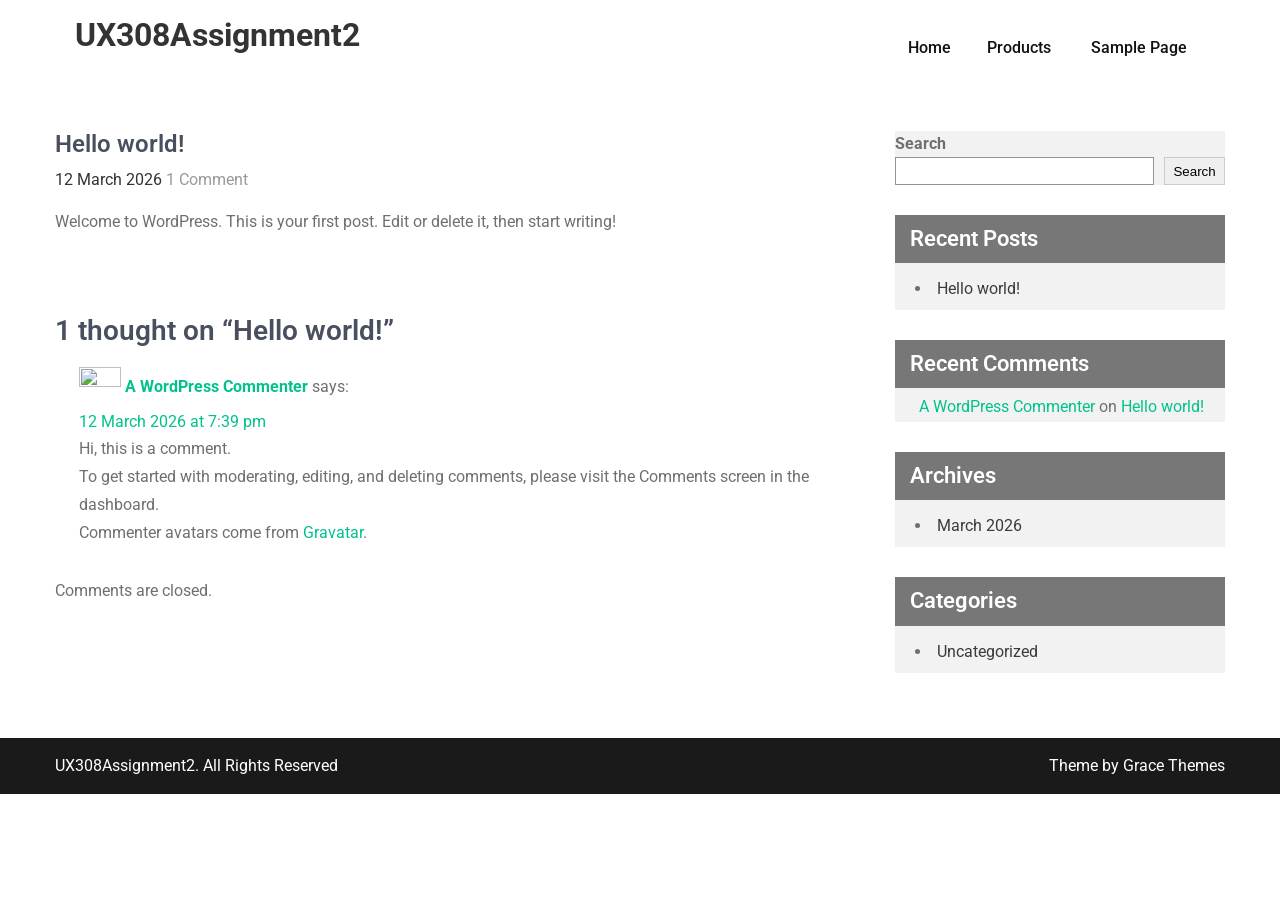
==== hello-world/index.html @ 55d6b855 "deploy: 9c6c0c6b282b8d2f3d167f664c21b24e588decfd" ====
<!DOCTYPE html>
<html lang="en-CA">
<head>
<meta charset="UTF-8">
<meta name="viewport" content="width=device-width, initial-scale=1">
<link rel="profile" href="https://gmpg.org/xfn/11">
	<link rel="pingback" href="/xmlrpc.php">
<title>Hello world! &#8211; UX308Assignment2</title>
<meta name='robots' content='max-image-preview:large' />
<link rel='dns-prefetch' href='//localhost' />
<link rel='dns-prefetch' href='//fonts.googleapis.com' />
<link rel="alternate" type="application/rss+xml" title="UX308Assignment2 &raquo; Feed" href="/feed/" />
<link rel="alternate" type="application/rss+xml" title="UX308Assignment2 &raquo; Comments Feed" href="/comments/feed/" />
<link rel="alternate" type="application/rss+xml" title="UX308Assignment2 &raquo; Hello world! Comments Feed" href="/hello-world/feed/" />
<link rel="alternate" title="oEmbed (JSON)" type="application/json+oembed" href="/wp-json/oembed/1.0/embed?url=http%3A%2F%2Flocalhost%3A8000%2Fhello-world%2F" />
<link rel="alternate" title="oEmbed (XML)" type="text/xml+oembed" href="/wp-json/oembed/1.0/embed?url=http%3A%2F%2Flocalhost%3A8000%2Fhello-world%2F&#038;format=xml" />
<style id='wp-img-auto-sizes-contain-inline-css' type='text/css'>
img:is([sizes=auto i],[sizes^="auto," i]){contain-intrinsic-size:3000px 1500px}
/*# sourceURL=wp-img-auto-sizes-contain-inline-css */
</style>
<style id='wp-emoji-styles-inline-css' type='text/css'>

	img.wp-smiley, img.emoji {
		display: inline !important;
		border: none !important;
		box-shadow: none !important;
		height: 1em !important;
		width: 1em !important;
		margin: 0 0.07em !important;
		vertical-align: -0.1em !important;
		background: none !important;
		padding: 0 !important;
	}
/*# sourceURL=wp-emoji-styles-inline-css */
</style>
<style id='wp-block-library-inline-css' type='text/css'>
:root{--wp-block-synced-color:#7a00df;--wp-block-synced-color--rgb:122,0,223;--wp-bound-block-color:var(--wp-block-synced-color);--wp-editor-canvas-background:#ddd;--wp-admin-theme-color:#007cba;--wp-admin-theme-color--rgb:0,124,186;--wp-admin-theme-color-darker-10:#006ba1;--wp-admin-theme-color-darker-10--rgb:0,107,160.5;--wp-admin-theme-color-darker-20:#005a87;--wp-admin-theme-color-darker-20--rgb:0,90,135;--wp-admin-border-width-focus:2px}@media (min-resolution:192dpi){:root{--wp-admin-border-width-focus:1.5px}}.wp-element-button{cursor:pointer}:root .has-very-light-gray-background-color{background-color:#eee}:root .has-very-dark-gray-background-color{background-color:#313131}:root .has-very-light-gray-color{color:#eee}:root .has-very-dark-gray-color{color:#313131}:root .has-vivid-green-cyan-to-vivid-cyan-blue-gradient-background{background:linear-gradient(135deg,#00d084,#0693e3)}:root .has-purple-crush-gradient-background{background:linear-gradient(135deg,#34e2e4,#4721fb 50%,#ab1dfe)}:root .has-hazy-dawn-gradient-background{background:linear-gradient(135deg,#faaca8,#dad0ec)}:root .has-subdued-olive-gradient-background{background:linear-gradient(135deg,#fafae1,#67a671)}:root .has-atomic-cream-gradient-background{background:linear-gradient(135deg,#fdd79a,#004a59)}:root .has-nightshade-gradient-background{background:linear-gradient(135deg,#330968,#31cdcf)}:root .has-midnight-gradient-background{background:linear-gradient(135deg,#020381,#2874fc)}:root{--wp--preset--font-size--normal:16px;--wp--preset--font-size--huge:42px}.has-regular-font-size{font-size:1em}.has-larger-font-size{font-size:2.625em}.has-normal-font-size{font-size:var(--wp--preset--font-size--normal)}.has-huge-font-size{font-size:var(--wp--preset--font-size--huge)}.has-text-align-center{text-align:center}.has-text-align-left{text-align:left}.has-text-align-right{text-align:right}.has-fit-text{white-space:nowrap!important}#end-resizable-editor-section{display:none}.aligncenter{clear:both}.items-justified-left{justify-content:flex-start}.items-justified-center{justify-content:center}.items-justified-right{justify-content:flex-end}.items-justified-space-between{justify-content:space-between}.screen-reader-text{border:0;clip-path:inset(50%);height:1px;margin:-1px;overflow:hidden;padding:0;position:absolute;width:1px;word-wrap:normal!important}.screen-reader-text:focus{background-color:#ddd;clip-path:none;color:#444;display:block;font-size:1em;height:auto;left:5px;line-height:normal;padding:15px 23px 14px;text-decoration:none;top:5px;width:auto;z-index:100000}html :where(.has-border-color){border-style:solid}html :where([style*=border-top-color]){border-top-style:solid}html :where([style*=border-right-color]){border-right-style:solid}html :where([style*=border-bottom-color]){border-bottom-style:solid}html :where([style*=border-left-color]){border-left-style:solid}html :where([style*=border-width]){border-style:solid}html :where([style*=border-top-width]){border-top-style:solid}html :where([style*=border-right-width]){border-right-style:solid}html :where([style*=border-bottom-width]){border-bottom-style:solid}html :where([style*=border-left-width]){border-left-style:solid}html :where(img[class*=wp-image-]){height:auto;max-width:100%}:where(figure){margin:0 0 1em}html :where(.is-position-sticky){--wp-admin--admin-bar--position-offset:var(--wp-admin--admin-bar--height,0px)}@media screen and (max-width:600px){html :where(.is-position-sticky){--wp-admin--admin-bar--position-offset:0px}}

/*# sourceURL=wp-block-library-inline-css */
</style>
<style id='wp-block-archives-inline-css' type='text/css'>
.wp-block-archives{box-sizing:border-box}.wp-block-archives-dropdown label{display:block}
/*# sourceURL=/wp-includes/blocks/archives/style.min.css */
</style>
<style id='wp-block-categories-inline-css' type='text/css'>
.wp-block-categories{box-sizing:border-box}.wp-block-categories.alignleft{margin-right:2em}.wp-block-categories.alignright{margin-left:2em}.wp-block-categories.wp-block-categories-dropdown.aligncenter{text-align:center}.wp-block-categories .wp-block-categories__label{display:block;width:100%}
/*# sourceURL=/wp-includes/blocks/categories/style.min.css */
</style>
<style id='wp-block-heading-inline-css' type='text/css'>
h1:where(.wp-block-heading).has-background,h2:where(.wp-block-heading).has-background,h3:where(.wp-block-heading).has-background,h4:where(.wp-block-heading).has-background,h5:where(.wp-block-heading).has-background,h6:where(.wp-block-heading).has-background{padding:1.25em 2.375em}h1.has-text-align-left[style*=writing-mode]:where([style*=vertical-lr]),h1.has-text-align-right[style*=writing-mode]:where([style*=vertical-rl]),h2.has-text-align-left[style*=writing-mode]:where([style*=vertical-lr]),h2.has-text-align-right[style*=writing-mode]:where([style*=vertical-rl]),h3.has-text-align-left[style*=writing-mode]:where([style*=vertical-lr]),h3.has-text-align-right[style*=writing-mode]:where([style*=vertical-rl]),h4.has-text-align-left[style*=writing-mode]:where([style*=vertical-lr]),h4.has-text-align-right[style*=writing-mode]:where([style*=vertical-rl]),h5.has-text-align-left[style*=writing-mode]:where([style*=vertical-lr]),h5.has-text-align-right[style*=writing-mode]:where([style*=vertical-rl]),h6.has-text-align-left[style*=writing-mode]:where([style*=vertical-lr]),h6.has-text-align-right[style*=writing-mode]:where([style*=vertical-rl]){rotate:180deg}
/*# sourceURL=/wp-includes/blocks/heading/style.min.css */
</style>
<style id='wp-block-latest-comments-inline-css' type='text/css'>
ol.wp-block-latest-comments{box-sizing:border-box;margin-left:0}:where(.wp-block-latest-comments:not([style*=line-height] .wp-block-latest-comments__comment)){line-height:1.1}:where(.wp-block-latest-comments:not([style*=line-height] .wp-block-latest-comments__comment-excerpt p)){line-height:1.8}.has-dates :where(.wp-block-latest-comments:not([style*=line-height])),.has-excerpts :where(.wp-block-latest-comments:not([style*=line-height])){line-height:1.5}.wp-block-latest-comments .wp-block-latest-comments{padding-left:0}.wp-block-latest-comments__comment{list-style:none;margin-bottom:1em}.has-avatars .wp-block-latest-comments__comment{list-style:none;min-height:2.25em}.has-avatars .wp-block-latest-comments__comment .wp-block-latest-comments__comment-excerpt,.has-avatars .wp-block-latest-comments__comment .wp-block-latest-comments__comment-meta{margin-left:3.25em}.wp-block-latest-comments__comment-excerpt p{font-size:.875em;margin:.36em 0 1.4em}.wp-block-latest-comments__comment-date{display:block;font-size:.75em}.wp-block-latest-comments .avatar,.wp-block-latest-comments__comment-avatar{border-radius:1.5em;display:block;float:left;height:2.5em;margin-right:.75em;width:2.5em}.wp-block-latest-comments[class*=-font-size] a,.wp-block-latest-comments[style*=font-size] a{font-size:inherit}
/*# sourceURL=/wp-includes/blocks/latest-comments/style.min.css */
</style>
<style id='wp-block-latest-posts-inline-css' type='text/css'>
.wp-block-latest-posts{box-sizing:border-box}.wp-block-latest-posts.alignleft{margin-right:2em}.wp-block-latest-posts.alignright{margin-left:2em}.wp-block-latest-posts.wp-block-latest-posts__list{list-style:none}.wp-block-latest-posts.wp-block-latest-posts__list li{clear:both;overflow-wrap:break-word}.wp-block-latest-posts.is-grid{display:flex;flex-wrap:wrap}.wp-block-latest-posts.is-grid li{margin:0 1.25em 1.25em 0;width:100%}@media (min-width:600px){.wp-block-latest-posts.columns-2 li{width:calc(50% - .625em)}.wp-block-latest-posts.columns-2 li:nth-child(2n){margin-right:0}.wp-block-latest-posts.columns-3 li{width:calc(33.33333% - .83333em)}.wp-block-latest-posts.columns-3 li:nth-child(3n){margin-right:0}.wp-block-latest-posts.columns-4 li{width:calc(25% - .9375em)}.wp-block-latest-posts.columns-4 li:nth-child(4n){margin-right:0}.wp-block-latest-posts.columns-5 li{width:calc(20% - 1em)}.wp-block-latest-posts.columns-5 li:nth-child(5n){margin-right:0}.wp-block-latest-posts.columns-6 li{width:calc(16.66667% - 1.04167em)}.wp-block-latest-posts.columns-6 li:nth-child(6n){margin-right:0}}:root :where(.wp-block-latest-posts.is-grid){padding:0}:root :where(.wp-block-latest-posts.wp-block-latest-posts__list){padding-left:0}.wp-block-latest-posts__post-author,.wp-block-latest-posts__post-date{display:block;font-size:.8125em}.wp-block-latest-posts__post-excerpt,.wp-block-latest-posts__post-full-content{margin-bottom:1em;margin-top:.5em}.wp-block-latest-posts__featured-image a{display:inline-block}.wp-block-latest-posts__featured-image img{height:auto;max-width:100%;width:auto}.wp-block-latest-posts__featured-image.alignleft{float:left;margin-right:1em}.wp-block-latest-posts__featured-image.alignright{float:right;margin-left:1em}.wp-block-latest-posts__featured-image.aligncenter{margin-bottom:1em;text-align:center}
/*# sourceURL=/wp-includes/blocks/latest-posts/style.min.css */
</style>
<style id='wp-block-search-inline-css' type='text/css'>
.wp-block-search__button{margin-left:10px;word-break:normal}.wp-block-search__button.has-icon{line-height:0}.wp-block-search__button svg{height:1.25em;min-height:24px;min-width:24px;width:1.25em;fill:currentColor;vertical-align:text-bottom}:where(.wp-block-search__button){border:1px solid #ccc;padding:6px 10px}.wp-block-search__inside-wrapper{display:flex;flex:auto;flex-wrap:nowrap;max-width:100%}.wp-block-search__label{width:100%}.wp-block-search.wp-block-search__button-only .wp-block-search__button{box-sizing:border-box;display:flex;flex-shrink:0;justify-content:center;margin-left:0;max-width:100%}.wp-block-search.wp-block-search__button-only .wp-block-search__inside-wrapper{min-width:0!important;transition-property:width}.wp-block-search.wp-block-search__button-only .wp-block-search__input{flex-basis:100%;transition-duration:.3s}.wp-block-search.wp-block-search__button-only.wp-block-search__searchfield-hidden,.wp-block-search.wp-block-search__button-only.wp-block-search__searchfield-hidden .wp-block-search__inside-wrapper{overflow:hidden}.wp-block-search.wp-block-search__button-only.wp-block-search__searchfield-hidden .wp-block-search__input{border-left-width:0!important;border-right-width:0!important;flex-basis:0;flex-grow:0;margin:0;min-width:0!important;padding-left:0!important;padding-right:0!important;width:0!important}:where(.wp-block-search__input){appearance:none;border:1px solid #949494;flex-grow:1;font-family:inherit;font-size:inherit;font-style:inherit;font-weight:inherit;letter-spacing:inherit;line-height:inherit;margin-left:0;margin-right:0;min-width:3rem;padding:8px;text-decoration:unset!important;text-transform:inherit}:where(.wp-block-search__button-inside .wp-block-search__inside-wrapper){background-color:#fff;border:1px solid #949494;box-sizing:border-box;padding:4px}:where(.wp-block-search__button-inside .wp-block-search__inside-wrapper) .wp-block-search__input{border:none;border-radius:0;padding:0 4px}:where(.wp-block-search__button-inside .wp-block-search__inside-wrapper) .wp-block-search__input:focus{outline:none}:where(.wp-block-search__button-inside .wp-block-search__inside-wrapper) :where(.wp-block-search__button){padding:4px 8px}.wp-block-search.aligncenter .wp-block-search__inside-wrapper{margin:auto}.wp-block[data-align=right] .wp-block-search.wp-block-search__button-only .wp-block-search__inside-wrapper{float:right}
/*# sourceURL=/wp-includes/blocks/search/style.min.css */
</style>
<style id='wp-block-search-theme-inline-css' type='text/css'>
.wp-block-search .wp-block-search__label{font-weight:700}.wp-block-search__button{border:1px solid #ccc;padding:.375em .625em}
/*# sourceURL=/wp-includes/blocks/search/theme.min.css */
</style>
<style id='wp-block-group-inline-css' type='text/css'>
.wp-block-group{box-sizing:border-box}:where(.wp-block-group.wp-block-group-is-layout-constrained){position:relative}
/*# sourceURL=/wp-includes/blocks/group/style.min.css */
</style>
<style id='wp-block-group-theme-inline-css' type='text/css'>
:where(.wp-block-group.has-background){padding:1.25em 2.375em}
/*# sourceURL=/wp-includes/blocks/group/theme.min.css */
</style>
<style id='wp-block-paragraph-inline-css' type='text/css'>
.is-small-text{font-size:.875em}.is-regular-text{font-size:1em}.is-large-text{font-size:2.25em}.is-larger-text{font-size:3em}.has-drop-cap:not(:focus):first-letter{float:left;font-size:8.4em;font-style:normal;font-weight:100;line-height:.68;margin:.05em .1em 0 0;text-transform:uppercase}body.rtl .has-drop-cap:not(:focus):first-letter{float:none;margin-left:.1em}p.has-drop-cap.has-background{overflow:hidden}:root :where(p.has-background){padding:1.25em 2.375em}:where(p.has-text-color:not(.has-link-color)) a{color:inherit}p.has-text-align-left[style*="writing-mode:vertical-lr"],p.has-text-align-right[style*="writing-mode:vertical-rl"]{rotate:180deg}
/*# sourceURL=/wp-includes/blocks/paragraph/style.min.css */
</style>

<style id='classic-theme-styles-inline-css' type='text/css'>
/*! This file is auto-generated */
.wp-block-button__link{color:#fff;background-color:#32373c;border-radius:9999px;box-shadow:none;text-decoration:none;padding:calc(.667em + 2px) calc(1.333em + 2px);font-size:1.125em}.wp-block-file__button{background:#32373c;color:#fff;text-decoration:none}
/*# sourceURL=/wp-includes/css/classic-themes.min.css */
</style>
<link rel='stylesheet' id='dashicons-css' href='/wp-includes/css/dashicons.min.css?ver=6.9.4' type='text/css' media='all' />
<link rel='stylesheet' id='al_product_styles-css' href='/wp-content/plugins/ecommerce-product-catalog/css/al_product.min.css?timestamp=1773415155&#038;ver=6.9.4' type='text/css' media='all' />
<link rel='stylesheet' id='ic_blocks-css' href='/wp-content/plugins/ecommerce-product-catalog/includes/blocks/ic-blocks.min.css?timestamp=1773415155&#038;ver=6.9.4' type='text/css' media='all' />
<style id='global-styles-inline-css' type='text/css'>
:root{--wp--preset--aspect-ratio--square: 1;--wp--preset--aspect-ratio--4-3: 4/3;--wp--preset--aspect-ratio--3-4: 3/4;--wp--preset--aspect-ratio--3-2: 3/2;--wp--preset--aspect-ratio--2-3: 2/3;--wp--preset--aspect-ratio--16-9: 16/9;--wp--preset--aspect-ratio--9-16: 9/16;--wp--preset--color--black: #000000;--wp--preset--color--cyan-bluish-gray: #abb8c3;--wp--preset--color--white: #ffffff;--wp--preset--color--pale-pink: #f78da7;--wp--preset--color--vivid-red: #cf2e2e;--wp--preset--color--luminous-vivid-orange: #ff6900;--wp--preset--color--luminous-vivid-amber: #fcb900;--wp--preset--color--light-green-cyan: #7bdcb5;--wp--preset--color--vivid-green-cyan: #00d084;--wp--preset--color--pale-cyan-blue: #8ed1fc;--wp--preset--color--vivid-cyan-blue: #0693e3;--wp--preset--color--vivid-purple: #9b51e0;--wp--preset--gradient--vivid-cyan-blue-to-vivid-purple: linear-gradient(135deg,rgb(6,147,227) 0%,rgb(155,81,224) 100%);--wp--preset--gradient--light-green-cyan-to-vivid-green-cyan: linear-gradient(135deg,rgb(122,220,180) 0%,rgb(0,208,130) 100%);--wp--preset--gradient--luminous-vivid-amber-to-luminous-vivid-orange: linear-gradient(135deg,rgb(252,185,0) 0%,rgb(255,105,0) 100%);--wp--preset--gradient--luminous-vivid-orange-to-vivid-red: linear-gradient(135deg,rgb(255,105,0) 0%,rgb(207,46,46) 100%);--wp--preset--gradient--very-light-gray-to-cyan-bluish-gray: linear-gradient(135deg,rgb(238,238,238) 0%,rgb(169,184,195) 100%);--wp--preset--gradient--cool-to-warm-spectrum: linear-gradient(135deg,rgb(74,234,220) 0%,rgb(151,120,209) 20%,rgb(207,42,186) 40%,rgb(238,44,130) 60%,rgb(251,105,98) 80%,rgb(254,248,76) 100%);--wp--preset--gradient--blush-light-purple: linear-gradient(135deg,rgb(255,206,236) 0%,rgb(152,150,240) 100%);--wp--preset--gradient--blush-bordeaux: linear-gradient(135deg,rgb(254,205,165) 0%,rgb(254,45,45) 50%,rgb(107,0,62) 100%);--wp--preset--gradient--luminous-dusk: linear-gradient(135deg,rgb(255,203,112) 0%,rgb(199,81,192) 50%,rgb(65,88,208) 100%);--wp--preset--gradient--pale-ocean: linear-gradient(135deg,rgb(255,245,203) 0%,rgb(182,227,212) 50%,rgb(51,167,181) 100%);--wp--preset--gradient--electric-grass: linear-gradient(135deg,rgb(202,248,128) 0%,rgb(113,206,126) 100%);--wp--preset--gradient--midnight: linear-gradient(135deg,rgb(2,3,129) 0%,rgb(40,116,252) 100%);--wp--preset--font-size--small: 13px;--wp--preset--font-size--medium: 20px;--wp--preset--font-size--large: 36px;--wp--preset--font-size--x-large: 42px;--wp--preset--spacing--20: 0.44rem;--wp--preset--spacing--30: 0.67rem;--wp--preset--spacing--40: 1rem;--wp--preset--spacing--50: 1.5rem;--wp--preset--spacing--60: 2.25rem;--wp--preset--spacing--70: 3.38rem;--wp--preset--spacing--80: 5.06rem;--wp--preset--shadow--natural: 6px 6px 9px rgba(0, 0, 0, 0.2);--wp--preset--shadow--deep: 12px 12px 50px rgba(0, 0, 0, 0.4);--wp--preset--shadow--sharp: 6px 6px 0px rgba(0, 0, 0, 0.2);--wp--preset--shadow--outlined: 6px 6px 0px -3px rgb(255, 255, 255), 6px 6px rgb(0, 0, 0);--wp--preset--shadow--crisp: 6px 6px 0px rgb(0, 0, 0);}:where(.is-layout-flex){gap: 0.5em;}:where(.is-layout-grid){gap: 0.5em;}body .is-layout-flex{display: flex;}.is-layout-flex{flex-wrap: wrap;align-items: center;}.is-layout-flex > :is(*, div){margin: 0;}body .is-layout-grid{display: grid;}.is-layout-grid > :is(*, div){margin: 0;}:where(.wp-block-columns.is-layout-flex){gap: 2em;}:where(.wp-block-columns.is-layout-grid){gap: 2em;}:where(.wp-block-post-template.is-layout-flex){gap: 1.25em;}:where(.wp-block-post-template.is-layout-grid){gap: 1.25em;}.has-black-color{color: var(--wp--preset--color--black) !important;}.has-cyan-bluish-gray-color{color: var(--wp--preset--color--cyan-bluish-gray) !important;}.has-white-color{color: var(--wp--preset--color--white) !important;}.has-pale-pink-color{color: var(--wp--preset--color--pale-pink) !important;}.has-vivid-red-color{color: var(--wp--preset--color--vivid-red) !important;}.has-luminous-vivid-orange-color{color: var(--wp--preset--color--luminous-vivid-orange) !important;}.has-luminous-vivid-amber-color{color: var(--wp--preset--color--luminous-vivid-amber) !important;}.has-light-green-cyan-color{color: var(--wp--preset--color--light-green-cyan) !important;}.has-vivid-green-cyan-color{color: var(--wp--preset--color--vivid-green-cyan) !important;}.has-pale-cyan-blue-color{color: var(--wp--preset--color--pale-cyan-blue) !important;}.has-vivid-cyan-blue-color{color: var(--wp--preset--color--vivid-cyan-blue) !important;}.has-vivid-purple-color{color: var(--wp--preset--color--vivid-purple) !important;}.has-black-background-color{background-color: var(--wp--preset--color--black) !important;}.has-cyan-bluish-gray-background-color{background-color: var(--wp--preset--color--cyan-bluish-gray) !important;}.has-white-background-color{background-color: var(--wp--preset--color--white) !important;}.has-pale-pink-background-color{background-color: var(--wp--preset--color--pale-pink) !important;}.has-vivid-red-background-color{background-color: var(--wp--preset--color--vivid-red) !important;}.has-luminous-vivid-orange-background-color{background-color: var(--wp--preset--color--luminous-vivid-orange) !important;}.has-luminous-vivid-amber-background-color{background-color: var(--wp--preset--color--luminous-vivid-amber) !important;}.has-light-green-cyan-background-color{background-color: var(--wp--preset--color--light-green-cyan) !important;}.has-vivid-green-cyan-background-color{background-color: var(--wp--preset--color--vivid-green-cyan) !important;}.has-pale-cyan-blue-background-color{background-color: var(--wp--preset--color--pale-cyan-blue) !important;}.has-vivid-cyan-blue-background-color{background-color: var(--wp--preset--color--vivid-cyan-blue) !important;}.has-vivid-purple-background-color{background-color: var(--wp--preset--color--vivid-purple) !important;}.has-black-border-color{border-color: var(--wp--preset--color--black) !important;}.has-cyan-bluish-gray-border-color{border-color: var(--wp--preset--color--cyan-bluish-gray) !important;}.has-white-border-color{border-color: var(--wp--preset--color--white) !important;}.has-pale-pink-border-color{border-color: var(--wp--preset--color--pale-pink) !important;}.has-vivid-red-border-color{border-color: var(--wp--preset--color--vivid-red) !important;}.has-luminous-vivid-orange-border-color{border-color: var(--wp--preset--color--luminous-vivid-orange) !important;}.has-luminous-vivid-amber-border-color{border-color: var(--wp--preset--color--luminous-vivid-amber) !important;}.has-light-green-cyan-border-color{border-color: var(--wp--preset--color--light-green-cyan) !important;}.has-vivid-green-cyan-border-color{border-color: var(--wp--preset--color--vivid-green-cyan) !important;}.has-pale-cyan-blue-border-color{border-color: var(--wp--preset--color--pale-cyan-blue) !important;}.has-vivid-cyan-blue-border-color{border-color: var(--wp--preset--color--vivid-cyan-blue) !important;}.has-vivid-purple-border-color{border-color: var(--wp--preset--color--vivid-purple) !important;}.has-vivid-cyan-blue-to-vivid-purple-gradient-background{background: var(--wp--preset--gradient--vivid-cyan-blue-to-vivid-purple) !important;}.has-light-green-cyan-to-vivid-green-cyan-gradient-background{background: var(--wp--preset--gradient--light-green-cyan-to-vivid-green-cyan) !important;}.has-luminous-vivid-amber-to-luminous-vivid-orange-gradient-background{background: var(--wp--preset--gradient--luminous-vivid-amber-to-luminous-vivid-orange) !important;}.has-luminous-vivid-orange-to-vivid-red-gradient-background{background: var(--wp--preset--gradient--luminous-vivid-orange-to-vivid-red) !important;}.has-very-light-gray-to-cyan-bluish-gray-gradient-background{background: var(--wp--preset--gradient--very-light-gray-to-cyan-bluish-gray) !important;}.has-cool-to-warm-spectrum-gradient-background{background: var(--wp--preset--gradient--cool-to-warm-spectrum) !important;}.has-blush-light-purple-gradient-background{background: var(--wp--preset--gradient--blush-light-purple) !important;}.has-blush-bordeaux-gradient-background{background: var(--wp--preset--gradient--blush-bordeaux) !important;}.has-luminous-dusk-gradient-background{background: var(--wp--preset--gradient--luminous-dusk) !important;}.has-pale-ocean-gradient-background{background: var(--wp--preset--gradient--pale-ocean) !important;}.has-electric-grass-gradient-background{background: var(--wp--preset--gradient--electric-grass) !important;}.has-midnight-gradient-background{background: var(--wp--preset--gradient--midnight) !important;}.has-small-font-size{font-size: var(--wp--preset--font-size--small) !important;}.has-medium-font-size{font-size: var(--wp--preset--font-size--medium) !important;}.has-large-font-size{font-size: var(--wp--preset--font-size--large) !important;}.has-x-large-font-size{font-size: var(--wp--preset--font-size--x-large) !important;}
/*# sourceURL=global-styles-inline-css */
</style>

<link rel='stylesheet' id='parent-style-css' href='/wp-content/themes/economics/style.css?ver=6.9.4' type='text/css' media='all' />
<link rel='stylesheet' id='child-style-css' href='/wp-content/themes/senor-salsa/style.css?ver=6.9.4' type='text/css' media='all' />
<link rel='stylesheet' id='economics-font-css' href='//fonts.googleapis.com/css?family=Roboto%3A300%2C400%2C600%2C700%2C800%2C900&#038;ver=6.9.4' type='text/css' media='all' />
<link rel='stylesheet' id='economics-basic-style-css' href='/wp-content/themes/senor-salsa/style.css?ver=6.9.4' type='text/css' media='all' />
<link rel='stylesheet' id='nivo-slider-css' href='/wp-content/themes/economics/css/nivo-slider.css?ver=6.9.4' type='text/css' media='all' />
<link rel='stylesheet' id='economics-responsive-css' href='/wp-content/themes/economics/css/responsive.css?ver=6.9.4' type='text/css' media='all' />
<link rel='stylesheet' id='custom-style-css' href='/wp-content/themes/economics/css/custom_script.css?ver=6.9.4' type='text/css' media='all' />
<style id='custom-style-inline-css' type='text/css'>

                .a, .recent_articles h2 a:hover,
				#sidebar ul li a:hover,									
				.recent_articles h3 a:hover,
				.cols-4 ul li a:hover, .cols-4 ul li.current_page_item a,
				.recent-post h6:hover,					
				.page-four-column:hover h3,
				.footer-icons a:hover,	
				.column-4:hover h5 a,				
				.postmeta a:hover, .design-by a, 				
				.header-menu ul li a:hover, 
				.header-menu ul li.current_page_item a, 
				.header-menu ul li.current-menu-ancestor a.parent{
					color: ;
                }
				.pagination ul li .current, .pagination ul li a:hover, 
				#commentform input#submit:hover,					
				.nivo-controlNav a.active,
				.learnmore,					
				.appbutton:hover,					
				#sidebar .search-form input.search-submit,				
				.wpcf7 input[type='submit'],
				#featureswrap,
				.column-4:hover .learnmore,
				nav.pagination .page-numbers.current,
				.slide_info .slide_more:hover {
					background-color: ;
                }
/*# sourceURL=custom-style-inline-css */
</style>
<script type="text/javascript" src="/wp-content/themes/senor-salsa/customElements.js?ver=6.9.4" id="custom_javascript0-js"></script>
<script type="text/javascript" src="/wp-includes/js/jquery/jquery.min.js?ver=3.7.1" id="jquery-core-js"></script>
<script type="text/javascript" src="/wp-includes/js/jquery/jquery-migrate.min.js?ver=3.4.1" id="jquery-migrate-js"></script>
<script type="text/javascript" src="/wp-content/themes/economics/js/jquery.nivo.slider.js?ver=6.9.4" id="jquery-nivo-slider-js"></script>
<script type="text/javascript" src="/wp-content/themes/economics/js/editable.js?ver=6.9.4" id="economics-editable-js"></script>
<link rel="https://api.w.org/" href="/wp-json/" /><link rel="alternate" title="JSON" type="application/json" href="/wp-json/wp/v2/posts/1" /><link rel="EditURI" type="application/rsd+xml" title="RSD" href="/xmlrpc.php?rsd" />
<meta name="generator" content="WordPress 6.9.4" />
<link rel="canonical" href="/hello-world/" />
<link rel='shortlink' href='/?p=1' />
	<style type="text/css">
			.header {
			background: url() no-repeat;
			background-position: center top;
		}
		
	</style>
    </head>
<body class="wp-singular post-template-default single single-post postid-1 single-format-standard wp-embed-responsive wp-theme-economics wp-child-theme-senor-salsa">
<div id="site-holder" >


<div class="container">
     <div class="site-header siteinner">      
          <div class="logo">
				                 <h1><a href="/" rel="home">UX308Assignment2</a></h1>
                          </div><!-- logo -->
          <div class="head-rightpart">
               <div class="toggle">
                 <a class="toggleMenu" href="#">Menu</a>
               </div><!-- toggle --> 
               <div class="header-menu">                   
                <div class="menu"><ul>
<li ><a href="/">Home</a></li><li class="page_item page-item-8"><a href="/products/">Products</a></li>
<li class="page_item page-item-2"><a href="/sample-page/">Sample Page</a></li>
</ul></div>
   
               </div><!--.header-menu -->             
            </div><!-- .head-rightpart -->            
         <div class="clear"></div>       
     </div><!--.site-header -->           
</div><!-- container -->   


       
        

<div class="container">
     <div class="pagelayout_area">
        <section class="site-maincontentarea">            
                                    <article id="post-1" class="single-post post-1 post type-post status-publish format-standard hentry category-uncategorized">

 		    
    <header class="entry-header">
        <h3 class="single-title">Hello world!</h3>    </header><!-- .entry-header -->    
     <div class="postmeta">
            <div class="post-date">12 March 2026</div><!-- post-date -->
            <div class="post-comment"> <a href="/hello-world/#comments">1 Comment</a></div>            
    </div><!-- postmeta -->  

    <div class="entry-content">		
        
<p>Welcome to WordPress. This is your first post. Edit or delete it, then start writing!</p>
                <div class="postmeta">          
            <div class="post-tags"> </div>
            <div class="clear"></div>
        </div><!-- postmeta -->
    </div><!-- .entry-content -->
   
    <footer class="entry-meta">
          </footer><!-- .entry-meta -->

</article>                                        
<div id="comments" class="comments-area">

			<h2 class="comments-title">
			1 thought on &ldquo;Hello world!&rdquo;		</h2>

		
		<ol class="comment-list">
					<li id="comment-1" class="comment even thread-even depth-1">
			<article id="div-comment-1" class="comment-body">
				<footer class="comment-meta">
					<div class="comment-author vcard">
						<img alt='' src='https://secure.gravatar.com/avatar/8e1606e6fba450a9362af43874c1b2dfad34c782e33d0a51e1b46c18a2a567dd?s=42&#038;d=mm&#038;r=g' srcset='https://secure.gravatar.com/avatar/8e1606e6fba450a9362af43874c1b2dfad34c782e33d0a51e1b46c18a2a567dd?s=84&#038;d=mm&#038;r=g 2x' class='avatar avatar-42 photo' height='42' width='42' decoding='async'/>						<b class="fn"><a href="https://en-ca.wordpress.org/" class="url" rel="ugc external nofollow">A WordPress Commenter</a></b> <span class="says">says:</span>					</div><!-- .comment-author -->

					<div class="comment-metadata">
						<a href="/hello-world/#comment-1"><time datetime="2026-03-12T19:39:45-04:00">12 March 2026 at 7:39 pm</time></a>					</div><!-- .comment-metadata -->

									</footer><!-- .comment-meta -->

				<div class="comment-content">
					<p>Hi, this is a comment.<br />
To get started with moderating, editing, and deleting comments, please visit the Comments screen in the dashboard.<br />
Commenter avatars come from <a href="https://gravatar.com/">Gravatar</a>.</p>
				</div><!-- .comment-content -->

							</article><!-- .comment-body -->
		</li><!-- #comment-## -->
		</ol><!-- .comment-list -->

		
	
			<p class="no-comments">Comments are closed.</p>
	
	
</div><!-- .comments-area -->                                  
         </section>       
        <div id="sidebar">    
    <aside id="block-2" class="widget widget_block widget_search"><form role="search" method="get" action="/" class="wp-block-search__button-outside wp-block-search__text-button wp-block-search"    ><label class="wp-block-search__label" for="wp-block-search__input-1" >Search</label><div class="wp-block-search__inside-wrapper" ><input class="wp-block-search__input" id="wp-block-search__input-1" placeholder="" value="" type="search" name="s" required /><button aria-label="Search" class="wp-block-search__button wp-element-button" type="submit" >Search</button></div></form></aside><aside id="block-3" class="widget widget_block"><div class="wp-block-group"><div class="wp-block-group__inner-container is-layout-flow wp-block-group-is-layout-flow"><h2 class="wp-block-heading">Recent Posts</h2><ul class="wp-block-latest-posts__list wp-block-latest-posts"><li><a class="wp-block-latest-posts__post-title" href="/hello-world/">Hello world!</a></li>
</ul></div></div></aside><aside id="block-4" class="widget widget_block"><div class="wp-block-group"><div class="wp-block-group__inner-container is-layout-flow wp-block-group-is-layout-flow"><h2 class="wp-block-heading">Recent Comments</h2><ol class="wp-block-latest-comments"><li class="wp-block-latest-comments__comment"><article><footer class="wp-block-latest-comments__comment-meta"><a class="wp-block-latest-comments__comment-author" href="https://en-ca.wordpress.org/">A WordPress Commenter</a> on <a class="wp-block-latest-comments__comment-link" href="/hello-world/#comment-1">Hello world!</a></footer></article></li></ol></div></div></aside><aside id="block-5" class="widget widget_block"><div class="wp-block-group"><div class="wp-block-group__inner-container is-layout-flow wp-block-group-is-layout-flow"><h2 class="wp-block-heading">Archives</h2><ul class="wp-block-archives-list wp-block-archives">	<li><a href='/2026/03/'>March 2026</a></li>
</ul></div></div></aside><aside id="block-6" class="widget widget_block"><div class="wp-block-group"><div class="wp-block-group__inner-container is-layout-flow wp-block-group-is-layout-flow"><h2 class="wp-block-heading">Categories</h2><ul class="wp-block-categories-list wp-block-categories">	<li class="cat-item cat-item-1"><a href="/category/uncategorized/">Uncategorized</a>
</li>
</ul></div></div></aside>	
</div><!-- sidebar -->       
        <div class="clear"></div>
    </div><!-- pagelayout_area -->
</div><!-- container -->	

<div class="footer-copyright">
        	<div class="container">
            	<div class="copyright-txt">
					UX308Assignment2. All Rights Reserved           
                </div>
                <div class="design-by">				
                  Theme by Grace Themes                </div>
                 <div class="clear"></div>
            </div>           
        </div>        
</div><!--#end site-holder-->

<script type="speculationrules">
{"prefetch":[{"source":"document","where":{"and":[{"href_matches":"/*"},{"not":{"href_matches":["/wp-*.php","/wp-admin/*","/wp-content/uploads/*","/wp-content/*","/wp-content/plugins/*","/wp-content/themes/senor-salsa/*","/wp-content/themes/economics/*","/*\\?(.+)"]}},{"not":{"selector_matches":"a[rel~=\"nofollow\"]"}},{"not":{"selector_matches":".no-prefetch, .no-prefetch a"}}]},"eagerness":"conservative"}]}
</script>
<script type="module" src="https://serenadp.github.io/UX308Assignment1/fab.js?ver=6.9.4" id="custom_javascript1-js-module"></script>
<script type="module" src="https://serenadp.github.io/UX308Assignment1/chat.js?ver=6.9.4" id="custom_javascript2-js-module"></script>
    <style>
        body.ic-disabled-body:before {
            background-image: url("/wp-includes/js/thickbox/loadingAnimation.gif");
        }
    </style>
    <script id="wp-emoji-settings" type="application/json">
{"baseUrl":"https://s.w.org/images/core/emoji/17.0.2/72x72/","ext":".png","svgUrl":"https://s.w.org/images/core/emoji/17.0.2/svg/","svgExt":".svg","source":{"concatemoji":"/wp-includes/js/wp-emoji-release.min.js?ver=6.9.4"}}
</script>
<script type="module">
/* <![CDATA[ */
/*! This file is auto-generated */
const a=JSON.parse(document.getElementById("wp-emoji-settings").textContent),o=(window._wpemojiSettings=a,"wpEmojiSettingsSupports"),s=["flag","emoji"];function i(e){try{var t={supportTests:e,timestamp:(new Date).valueOf()};sessionStorage.setItem(o,JSON.stringify(t))}catch(e){}}function c(e,t,n){e.clearRect(0,0,e.canvas.width,e.canvas.height),e.fillText(t,0,0);t=new Uint32Array(e.getImageData(0,0,e.canvas.width,e.canvas.height).data);e.clearRect(0,0,e.canvas.width,e.canvas.height),e.fillText(n,0,0);const a=new Uint32Array(e.getImageData(0,0,e.canvas.width,e.canvas.height).data);return t.every((e,t)=>e===a[t])}function p(e,t){e.clearRect(0,0,e.canvas.width,e.canvas.height),e.fillText(t,0,0);var n=e.getImageData(16,16,1,1);for(let e=0;e<n.data.length;e++)if(0!==n.data[e])return!1;return!0}function u(e,t,n,a){switch(t){case"flag":return n(e,"\ud83c\udff3\ufe0f\u200d\u26a7\ufe0f","\ud83c\udff3\ufe0f\u200b\u26a7\ufe0f")?!1:!n(e,"\ud83c\udde8\ud83c\uddf6","\ud83c\udde8\u200b\ud83c\uddf6")&&!n(e,"\ud83c\udff4\udb40\udc67\udb40\udc62\udb40\udc65\udb40\udc6e\udb40\udc67\udb40\udc7f","\ud83c\udff4\u200b\udb40\udc67\u200b\udb40\udc62\u200b\udb40\udc65\u200b\udb40\udc6e\u200b\udb40\udc67\u200b\udb40\udc7f");case"emoji":return!a(e,"\ud83e\u1fac8")}return!1}function f(e,t,n,a){let r;const o=(r="undefined"!=typeof WorkerGlobalScope&&self instanceof WorkerGlobalScope?new OffscreenCanvas(300,150):document.createElement("canvas")).getContext("2d",{willReadFrequently:!0}),s=(o.textBaseline="top",o.font="600 32px Arial",{});return e.forEach(e=>{s[e]=t(o,e,n,a)}),s}function r(e){var t=document.createElement("script");t.src=e,t.defer=!0,document.head.appendChild(t)}a.supports={everything:!0,everythingExceptFlag:!0},new Promise(t=>{let n=function(){try{var e=JSON.parse(sessionStorage.getItem(o));if("object"==typeof e&&"number"==typeof e.timestamp&&(new Date).valueOf()<e.timestamp+604800&&"object"==typeof e.supportTests)return e.supportTests}catch(e){}return null}();if(!n){if("undefined"!=typeof Worker&&"undefined"!=typeof OffscreenCanvas&&"undefined"!=typeof URL&&URL.createObjectURL&&"undefined"!=typeof Blob)try{var e="postMessage("+f.toString()+"("+[JSON.stringify(s),u.toString(),c.toString(),p.toString()].join(",")+"));",a=new Blob([e],{type:"text/javascript"});const r=new Worker(URL.createObjectURL(a),{name:"wpTestEmojiSupports"});return void(r.onmessage=e=>{i(n=e.data),r.terminate(),t(n)})}catch(e){}i(n=f(s,u,c,p))}t(n)}).then(e=>{for(const n in e)a.supports[n]=e[n],a.supports.everything=a.supports.everything&&a.supports[n],"flag"!==n&&(a.supports.everythingExceptFlag=a.supports.everythingExceptFlag&&a.supports[n]);var t;a.supports.everythingExceptFlag=a.supports.everythingExceptFlag&&!a.supports.flag,a.supports.everything||((t=a.source||{}).concatemoji?r(t.concatemoji):t.wpemoji&&t.twemoji&&(r(t.twemoji),r(t.wpemoji)))});
//# sourceURL=/wp-includes/js/wp-emoji-loader.min.js
/* ]]> */
</script>
</body>
</html>
---- wp-content/plugins/ecommerce-product-catalog/includes/blocks/ic-blocks.min.css ----
/*!
 * 
 * https://impleCode.com
 *
 * Copyright 2021 impleCode
 * Free to use under the GPLv3 license.
 * http://www.gnu.org/licenses/gpl-3.0.html
 *
 * Contributing author: Norbert Dreszer
 *
 * NOTE: DO NOT EDIT THIS FILE. FOR YOUR OWN CSS GO TO WordPress > Appearance > Additional CSS and copy the CSS that you want to modify there.
 */
.entry-content div.ic-align-center,div.ic-align-center{text-align:center}.entry-content div.ic-align-right,div.ic-align-right{text-align:right}
---- wp-content/themes/economics/style.css ----
/*
Theme Name: Economics
Theme URI: https://gracethemes.com/themes/economics/
Author: Grace Themes
Author URI: https://gracethemes.com/
Description: Economics is a multipurpose, clean and minimal free WordPress theme. It is very easy to install and customize and comes powerful features. It is perfect for corporate companies,business organizations, travel agency and online services providers. Demo Link: https://www.gracethemes.com/demo/economics/

Version: 2.3
License: GNU General Public License version 2 or later
License URI: http://www.gnu.org/licenses/gpl-2.0.html
Text Domain: economics
Requires PHP:  5.2
Tested up to: 6.9
Tags:blog,two-columns,right-sidebar,custom-logo,full-width-template,custom-colors,custom-header,featured-images,editor-style,custom-background,custom-menu,threaded-comments,theme-options, translation-ready

Economics WordPress Theme has been created by Grace Themes(gracethemes.com), 2017.
Economics WordPress Theme is released under the terms of GNU GPL
*/
body{ background-color:#fff; margin:0; padding:0;line-height:26px; font-size:16px; color:#6f6f6f; font-family:'Roboto', sans-serif; -ms-word-wrap:break-word; word-wrap:break-word; }
*{ margin:0; padding:0; outline:none; box-sizing:border-box; -moz-box-sizing:border-box;-webkit-box-sizing:border-box;}
img{ border:none; margin:0; padding:0; height:auto; max-width:100%;}
.wp-caption, .wp-caption-text, .sticky, .gallery-caption, .aligncenter{ margin:0; padding:0; max-width:100% !important;}
p{ margin:0; padding:0;}
a{ text-decoration:none; color:#01c18d;}
a:hover{ color:#333;}
ol,ul{ margin:0; padding:0;}
ul li ul, ul li ul li ul, ol li ol, ol li ol li ol{ margin-left:10px;}
h1,h2,h3,h4,h5,h6{ color:#484f5e; font-family:'Roboto', sans-serif; margin:0 0 20px; padding:0; line-height:1.1; font-weight:600; }
h1{ font-size:32px;}
h2{ font-size:28px;}
h3{ font-size:24px;}
h4{ font-size:20px;}
h5{ font-size:18px;}
h6{ font-size:14px;}
.clear{ clear:both;}
.textwidget select{ width:100%;}
table{ width:100%}
.alignnone{ width:100%;}
img.alignleft, .alignleft{ float:left; margin:0 15px 0 0; padding:5px; border:1px solid #cccccc;}
img.alignright, .alignright{ float:right; margin:0 0 0 15px; padding:5px; border:1px solid #cccccc;}
.aligncenter, img.aligncenter { clear: both; display: block; margin-left: auto; margin-right: auto; margin-top:0;  height:auto;}
blockquote{border-left:5px solid #ccc; padding:10px 10px 10px 40px; color:#ccc; font-size:15px; line-height:1.5; margin-bottom:30px;}
blockquote p{ margin-bottom:0 !important;}

.left{ float:left;}
.right{ float:right;}

figcaption,figure{	display: block;}
figure {margin: 1em 0;}

hr {
	-webkit-box-sizing: content-box;
	-moz-box-sizing: content-box;
	box-sizing: content-box;
	height: 0;
	overflow: visible;
}
a {	background-color: transparent;	-webkit-text-decoration-skip: objects;}
.postmeta{padding:5px 0 15px; color:#888; }
.postmeta a{color:#999;}
.postmeta a:hover{color:#e74c3c;}
.breadcrumbs{padding:10px 0; margin-bottom:0;}
a:active,
a:hover {
	outline-width: 0;
}

b, strong {
	font-weight: inherit;
	font-weight: 700;
}

pre {
	background: #eee;	
	font-size: 14px;
	font-size: 0.9375rem;
	line-height: 1.4;
	margin-bottom: 1.6em;
	max-width: 100%;
	overflow: auto;
	padding:20px;
}

iframe{max-width:100%;}
/*
Lists style CSS
--------------------------------------------------------------*/

ul,
ol {
	margin:0;
	padding: 0;
}
ul {list-style: inside none disc;}
ol {list-style: decimal;}

ul li,
ol li {
	margin-bottom: 0;
	margin-left: 1.5em;
}
dt {
	font-weight: 700;
}
dd {
	margin: 0 1.5em 1.5em;
}
audio:not([controls]) {
	display: none;
	height: 0;
}
img {
	border-style: none;
}
svg:not(:root) {
	overflow: hidden;
}
#comment-nav-above .nav-previous, #comment-nav-below .nav-previous{ float:none !important; margin:10px 0;}
ol.comment-list li{ list-style:none; margin-bottom:5px;}
#site-holder{ margin:0 auto;}

.container{ width:1170px; margin:0 auto; position:relative;}
.pagebanner{ height:280px; overflow:hidden; text-align:center;}
.pagebanner img{ position: relative; background-size:cover; width:100%; height:auto;}


.site-header{ width:100%; z-index:999; top:45px; background-color:#fff; position: absolute; border-radius:8px; padding:0 20px; box-sizing:border-box; }
body.home .fixed-header { position:fixed !important; top:0; z-index:999; padding:0 20px; }
body.home .boxlayout .fixed-header { width:auto; }
body.home .no-sticky{ position:relative !important; }
.siteinner, .blog .site-header{ position:relative !important; top:0;}

body.home .fixed-header .topstrip{ display:none;}
.topstrip{ background-color:#111; color:#fff; text-align:right;}
.topstrip .left a{color:#fff;}
.topstrip .social-icons a{ margin:0; padding:10px 10px 10px 18px; font-size:15px; color:#a3a9ab;}
.topstrip .social-icons a:hover{ color:#01c18d;}

.logo{ float:left; z-index:999; padding:17px 0;  color:#fff;}
.logo h1{font-weight: bold; margin:0; line-height:36px; color:#fff;}
.logo a{ color:#333;}
.logo span{ color:#888; display:block;}

.head-rightpart{float:right; }
.infotitle{ display:none;}
.infobox{text-align:right; padding:5px 0; }

/*header menu css*/
.toggle{display: block;}
.toggle a{width:100%; color:#ffffff; background:url(images/mobile-nav.png) no-repeat right center #3e3e3e; padding:10px 10px; margin-top:5px; font-size:16px; display:none;}
.toggle a:hover{color:#ffffff !important;}
/*main menu*/
.mainmenu{ background-color:#01c18d;}
.header-menu{ padding:0; position:relative; z-index:9999; text-align:right; }
.header-menu ul {margin:0; padding:0; font-family:'Roboto', sans-serif; font-size:16px; font-weight:500; }
.header-menu ul li{display:inline-block; position:relative; margin:0;}
.header-menu ul li:last-child{border-right:none;}
.header-menu ul li a{padding:35px 18px; display:block; color:#111;}
.header-menu ul li ul li{display:block; position:relative; float:none; top:1px; border-bottom:1px solid #ccc;}
.header-menu ul li ul li a{display:block; padding-top:7px; padding-bottom:7px; position:relative; top:1px; text-align:left;}

.header-menu ul li ul{display:none; z-index:9999999; position:relative; background-color:#fff;}
.header-menu ul li:hover > ul{display:block; width:200px; position:absolute; left:0; text-align:left; }
.header-menu ul li:hover ul li ul{display:none; position:relative;}
.header-menu ul li:hover ul li:hover > ul{display:block; position:absolute; left:200px; top:0;}

section#home_slider{ padding:0; }
h2.sectiontitle{font-weight:600; font-size:40px; margin-bottom:50px; position:relative; text-align:center;}

/* = Section welcome section css
-------------------------------------------------------------- */
#sectiopn-second{ padding:50px 0; background-color:#f6f6f6;}
.aboutus-thumb{ width:35%; float:right; box-sizing:border-box; position:relative; }
.aboutus-thumb:after{ content:''; position:absolute; border:solid 2px #ffffff; width:80%; height:80%; margin:0 auto; left:0; right:0; top:50%; transform:translateY(-50%); -webkit-transition:translateY(-50%);    -moz-transition:translateY(-50%); -o-transition:translateY(-50%);-ms-transition:translateY(-50%);}

.aboutus-thumb img{ width:100%; }
.aboutus-content{width:60%; float:left; box-sizing:border-box;}
.aboutus-content p{ margin-bottom:35px; line-height:24px;}
.aboutus-content .learnmore{ margin-bottom:25px;}

/* = Services section css
-------------------------------------------------------------- */
.last_column{clear:right; margin-right:0 !important; }
.learnmore{ background-color:#01c18d;  color:#fff ;display: inline-block; padding:5px 15px; }
.learnmore:hover{ background-color:#333;color:#fff ;}

/* = Page layout css
-------------------------------------------------------------- */
.site-maincontentarea{ width:780px; margin:0; padding:0; float:left;}
.fullwidth{ width:100% !important; float:none  !important;}
.fullwidth p{ margin-bottom:30px;}

.boxlayout{ width:1210px; margin:0 auto; background-color:#fff; position:relative; box-shadow:0 -8px 8px #111;}
.fulllayout{ width:100% !important;}
.pagelayout_area{ padding:35px 0;}
.pagelayout_area p{ margin-bottom:30px; line-height:28px;}

.recent_articles{ margin-bottom:30px; }
.recent_articles h3, h3.single-title{ margin-bottom:5px; font-size:24px;}
.recent_articles h3 a{ color:#484f5e;}
.recent_articles h3 a:hover{ color:#01c18d;}
.recent_articles p{ margin-bottom:20px;}
.blog-meta{ font-style:italic; margin-bottom:8px;}
.post-date, .post-comment, .post-categories{ display:inline; color:#333;} 
.single_title{ margin-bottom:5px;}
.BlogPosts{ width:31.2%; float:left; margin:0 3% 0 0;}
.BlogPosts img{ width:100%;}
.BlogPosts h2{ margin:10px 0; font-size:22px; }
.post-thumb{ width:25%; float:left; margin:5px 25px 5px 0;}
.post-thumb img{ width:100%; }

/* = Four pagebox section
-------------------------------------------------------------- */
#sectiopn-first{ padding:60px 0; }
.column-4{width:23.4%; float:left; margin:0 2% 0 0; position:relative; box-sizing:border-box; text-align:center; }
.column-4-content{ padding:20px 15px;}
.column-4 p{ margin-bottom:20px; }
.column-4-imgbx{ width:80px; height:80px; margin:0 auto 25px; position:relative;}
.column-4-imgbx::before{
 content:"";
 position:absolute;
 height:100px;
 border-right:1px solid #e4e4e4;
 top:5px;
 right:-105px;
}
.column-4-imgbx img{ width:100%; height:auto; min-height:80px; display:block;}
.column-4 h5{ font-size:18px; color:#404040; margin:0 0 20px 0; text-transform:uppercase; font-weight:600;}
.column-4 h5 a{color:#404040;}
.column-4 .learnmore{ background-color:#222; border-radius:0; padding:5px 15px; text-transform:uppercase;}
.column-4:hover h5 a{ color:#01c18d;}
.column-4:hover .learnmore{ background-color:#01c18d;}
.column-4.last_column .column-4-imgbx::before{ border-right:0;}

/* = sidebar
-------------------------------------------------------------- */
#sidebar{ width:330px; float:right;}
aside.widget{margin-bottom:30px; background-color:#f2f2f2; }
aside.widget ul{ list-style:disc; }
h3.widget-title{padding:12px 15px; margin-bottom:5px; color:#fff; background-color:#777; font-size:22px; }
#sidebar aside.widget .wp-block-heading{ padding:12px 15px; margin-bottom:5px; color:#fff; background-color:#777; font-size:22px; }
#sidebar ul li{ list-style:inside none disc; padding:8px 0 8px 20px; list-style-position:inside; margin:0;}
#sidebar ul li a{ padding:0; color:#3b3b3b; }
#sidebar ul li a:hover{ color:#34c6f6;}
#sidebar ul li:last-child{ border:none;}
#sidebar .woocommerce ul.cart_list li{ padding:0 0 0 30px; list-style:none;}

#sidebar .search-form{ margin-bottom:20px;}
#sidebar .search-form input.search-field{ background-color:#f0efef; width:80%; padding: 12px 15px 12px 15px; box-sizing:border-box; border:1px solid #ddd; }
#sidebar .search-form input.search-submit{ background:url(images/search-icon.png) no-repeat center center #01c18d; padding: 12px 0 12px 0; font-size:0; width:20%; height:43px; float:right; border:0;}

/* = Footer css
-------------------------------------------------------------- */
.footer-copyright {  background-color:#1a1a1a; position:relative; padding:15px 0; color:#fff;}
.footer-copyright a:hover{ color:#fff;}
.copyright-txt { float:left;}
.copyright-txt span{color:#01c18d;}
.design-by { float:right;}


/* Buttons */
.button{ background-color:#ff6565; border-bottom:4px solid #e44545; color:#fff; padding:8px 20px; display:inline-block; border-radius:2px; -moz-border-radius:2px; -webkit-border-radius:2px; -o-border-radius:2px; -ms-border-radius:2px; }
.button:hover{background-color:#34c6f6; border-color:#1898c2; color:#fff;}

/* Comment styles
===================================== */
ol.commentlist{list-style:none;}
#commentform p{margin:5px 0;}
#commentform label{display:block;}
#commentform input#email, #commentform input#url, #commentform input#author, #commentform textarea, #commentform input#eazycfc_captcha{max-width:96%; border:1px #ccc solid; padding:5px 2%;}
#commentform input#submit{ background-color:#32373a; border:none; padding:8px 15px; color:#fff; display:inline-block; cursor:pointer;}
#commentform input#submit:hover{background:#34c6f6; border-bottom-color:#ccc; color:#fff;}
.form-allowed-tags{display:none;}
.entry-content table, .comment-body table{ border-collapse:collapse; margin:10px 0;}
.entry-content table td, .entry-content table th, .comment-body table td, .comment-body table th{padding:10px 5px; text-align:left;}
.entry-content table th, .comment-body table th{color:#676767; font:normal 18px Oswald; border-bottom:1px #888 solid;}
.entry-content table td, .comment-body table td{border-bottom:1px #ccc solid;}
.fvch-codeblock:hover .comment-form-url{display:block !important;}
.commentlist, ol.commentlist {list-style:none; box-shadow:0 0 5px #666; -moz-box-shadow:0 0 5px #666; -webkit-box-shadow:0 0 5px #666; -khtml-box-shadow:0 0 5px #666; margin:10px 0; background-color:#fff; padding:10px 0;}
.commentlist li, ol.commentlist li { list-style:none; background-image:none !important; padding:0px 15px;}
.commentlist li ol li.depth-2, .commentlist li ol li.depth-3, .commentlist li ol li.depth-4, ol.commentlist li ol li.depth-2, ol.commentlist li ol li.depth-3, ol.commentlist li ol li.depth-4 { border-bottom:none;}
.commentlist li.bypostauthor article, ol.commentlist li.bypostauthor article { background:#f9ffe1;}
.commentlist article, .commentlist li.bypostauthor li article, ol.commentlist li.bypostauthor li article { 
	border:none !important; 
	padding:10px; 
	position:relative; 
	background-color:#fff;
}
.commentlist li .fn { font-weight:normal; font-size:15px; font-style:normal;}
.commentlist li.bypostauthor .fn, ol.commentlist li.bypostauthor .fn { color:#000;}
img.avatar { vertical-align:middle; position:static; display:inline-block;}
.commentlist article a time { display:block; clear:both; padding:5px 0 10px; font-size:11px; font-style:italic; font-family:Georgia, "Times New Roman", Times, serif; }
.commentlist, ol.commentlist p { font-size:14px;}
.commentlist .reply span, ol.commentlist .reply span { display:none;}
.commentlist .reply a, ol.commentlist .reply a { 
	display:block;	
	padding:10px; 
	text-align:center; 
	background:#f6f6f6; 
	margin:5px 0; 
	border:1px #ddd solid;
}
.comment-author.vcard{display:inline-block; margin-right:15px;}
.comment-list ul.children li.comment{background-image:none; padding-left:5px;}


/* woocommerce CSS
================================================*/
a.added_to_cart{background:#e1472f; padding:5px; display:inline-block; color:#fff; line-height:1;}
a.added_to_cart:hover{background:#000000;}
a.button.added:before{content:'' !important;}
#bbpress-forums ul li{padding:0;}
#subscription-toggle a.subscription-toggle{padding:5px 10px; display:inline-block; color:#e1472f; margin-top:4px;}
textarea.wp-editor-area{border:1px #ccc solid;}
.woocommerce input[type=text], .woocommerce textarea{border:1px #ccc solid; padding:4px;}
form.woocommerce-ordering select{ padding:5px; color:#777777;}
.woocommerce table.shop_table th, .woocommerce-page table.shop_table th{ font-family:'Roboto',san-serif; color:#ff8a00;}
.woocommerce ul.products li.product .price, .woocommerce-page ul.products li.product .price{ color:inherit !important;}
h1.product_title, p.price{ margin-bottom:10px;}
.woocommerce table.shop_table th, .woocommerce-page table.shop_table th{ font-family:'Roboto',san-serif; color:#ff6d84;}
.woocommerce ul.products li, #payment ul.payment_methods li{ list-style:none !important;}
.woocommerce ul.products li.product .price, .woocommerce-page ul.products li.product .price{ color:inherit !important;}
.woocommerce table.shop_table th, .woocommerce table.shop_table td{ border-bottom:0px !important}

.woocommerce .quantity .qty{ padding:7px; border:1px solid #ccc;}
.woocommerce-Price-amount.amount{font-size:14px !important;}
.woocommerce div.product .product_title{ padding-bottom:20px !important;}
.woocommerce div.product form.cart{ margin-top:15px !important;}

/* Text meant only for screen readers. */
.screen-reader-text {clip: rect(1px, 1px, 1px, 1px);position: absolute !important;	height: 1px;width: 1px;	overflow: hidden;}
.screen-reader-text:focus {	background-color: #f1f1f1;	border-radius: 3px;	box-shadow: 0 0 2px 2px rgba(0, 0, 0, 0.6);	clip: auto !important;	color: #21759b;	display: block;
	font-size: 14px;font-size: 0.875rem;font-weight: bold;	height: auto;left: 5px;	line-height: normal;padding: 15px 23px 14px;text-decoration: none;	top: 5px;	width: auto;
	z-index: 100000; /* Above WP toolbar. */
}
/* ============= Contact Page =========== */
.wpcf7{ margin:30px 0 0; padding:0;}
.wpcf7 input[type="text"], .wpcf7 input[type="tel"], .wpcf7 input[type="email"]{ width:40%; border:1px solid #cccccc; box-shadow:inset 1px 1px 2px #ccc; height:35px; padding:0 15px; color:#797979; margin-bottom:0;}
.wpcf7 textarea{width:60%; border:1px solid #cccccc; box-shadow:inset 1px 1px 2px #ccc; height:150px; color:#797979; margin-bottom:25px; font:12px arial; padding:10px; padding-right:0;}
.wpcf7 input[type="submit"]{background-color:#01c18d; width:auto; border:none; cursor:pointer; font:18px 'Roboto',san-serif; color:#ffffff; padding:10px 40px; border-radius:3px;}	

/* Comment Form
=============================== */
h1.screen-reader-text{font:22px 'Roboto',san-serif;}
.site-nav-previous, .nav-previous{ float:left;}
.site-nav-next, .nav-next{ float:right;}
h3#reply-title{ font-size:20px;}
#comments{ margin:30px 0 0; padding:0;}
nav#nav-below{ margin-top:15px;}
body.wp-custom-logo .logo h1{display:none;}

nav.pagination .page-numbers{ background-color:#ccc; padding:10px 15px; font-size:15px; font-weight:600; color:#444;}
nav.pagination .page-numbers.current{background-color:#01c18d;}
---- wp-content/themes/senor-salsa/style.css ----
/*
Theme Name:     Senor Salsa
Description:    for my restaurant
Author:         serenadp
Template:       economics

(optional values you can add: Theme URI, Author URI, Version, License, License URI, Tags, Text Domain)
*/
---- wp-content/themes/senor-salsa/style.css ----
/*
Theme Name:     Senor Salsa
Description:    for my restaurant
Author:         serenadp
Template:       economics

(optional values you can add: Theme URI, Author URI, Version, License, License URI, Tags, Text Domain)
*/
---- wp-content/themes/economics/css/responsive.css ----
/* Mobile Portrait View */
@media screen and (max-width:767px) {
*{box-sizing:border-box;}
.left, .right, .copyright-txt, .design-by{ float:none;}
.container { width:auto; padding:0 20px;}
.wrap_one{width:auto; text-align:center;}
.header, body.home .fixed-header { width:100%; padding:0; position:relative !important; background-color:rgba(0,0,0,1);}
.site-header { position:relative; top:0; }
.logo{ float:none; text-align:center; margin:0 auto; padding:8px 15px; position:relative; width: auto; display:table;}
.head-rightpart{ float:none; width:100%;}
.infobox{ float:none; display:table; margin-bottom:10px;}
.aboutus-thumb, .aboutus-content{ float:none; width:100%;}
/*coloumn css*/
.post-thumb{ width:100%; float:none; margin:0 0 10px;}
/*sidebar css*/
#sidebar{ width:100%; float:none;}
#FrontBlogPost, #wrapfirst, #wrapsecond{ padding:40px 0;}
/* --------- Pages ------- */
.content-area{ width:auto; margin:0; padding:50px 20px;}
.site-maincontentarea{ width:auto; margin:0; padding:0; float:none;}
h2.section-title{ font-size:22px; line-height:26px;}
/*slider css*/
#slider{ top:0; margin:0;}
.nivo-directionNav a{ top:39% !important;}
.nivo-caption, .nivo-controlNav{ display:none !important;}
/*footer css */
.footer-copyright{ text-align:center;}
.cols-4{ width:100% !important; display:block; margin-right:0; margin-bottom:15%;}
/*custom css*/
h2.section_title{ text-align:center;}
/*front blog post*/
.BlogPosts{ float:none; width:auto; margin:0 0 10% 0;}
.wpcf7 input[type="text"], .wpcf7 input[type="tel"], .wpcf7 input[type="email"], .wpcf7 textarea{ width:100%;}
.welcomecontent, .welcomethumb{ width:auto; float:none; margin:0 0 35px;}
#site-holder{ width:100%;}
.column-4{ float:none; width:auto; margin:0 0 25px 0;}
}

/* Mobile Landscape View */
@media screen and (min-width: 481px) and (max-width: 767px){
*{box-sizing:border-box;}
.container, .content-area{ width:440px; margin:0 auto;}
.nivo-caption, .nivo-controlNav{ display:none !important;}
.nivo-caption{ width:65%; }
.slide_info h2{ font-size:20px !important; line-height:30px; text-shadow:1px 0 0 #333;}
.slide_info h2 span{ font-size:30px !important;}
.slide_info p{ padding:5px 0 !important;  font-size:13px !important; display:none;}
.headertop .left{ font-size:16px;}
.post-thumb{ width:50%; float:left; margin:5px 20px 10px 0;}

}

@media screen and (min-width:768px) and (max-width: 980px){
.site-header { width:100%; position:relative !important;}
.infobox{ float:none;  margin-bottom:10px;}
.head-rightpart{ float:none; width:100%;}
.logo{ float:none; text-align:center; margin:0 auto; padding:8px 15px; position:relative; width: auto; display:table;}
.site-header{ width:96%;}
}

/* Tablet View */
@media screen and (max-width:1169px) and (min-width:768px) { 
*{box-sizing:border-box;}
.social-icons a{ box-sizing:content-box; margin-bottom:5px; }
.container { width:auto; padding:0 20px;}

/*slider css*/
.nivo-caption{ width:60%; bottom:15%;}
.slide_info h2{ font-size:24px !important; line-height:30px; }
.content-area{ width:auto; margin:0; padding:50px 20px;}
#sidebar{ width:30%;}
.site-maincontentarea{ width:65%;}
.cols-4 h5{ font-size:16px;}
/*custom  css*/
#site-holder{ width:100%;}
.site-header { top:0; }
}

@media screen and (max-width:1169px) and (min-width:981px) { 
html{overflow-x:hidden; }
.nivo-caption{ bottom:20%;}
.site-header{ width:96%;}
}

@media screen and (max-width: 980px){
.toggleMenu{display: block;}
.header-menu{float:none; margin:0; position:relative; overflow-x:hidden; background-color:#fff; border-radius:0; top:0; border-bottom:none; }
.header-menu ul{color:#000; width:100% !important; float:none !important; margin:0; padding:0;}
.header-menu ul li{border-top:1px #cccccc solid; display:block; float:none; text-align:left; border-bottom:none !important}
.header-menu ul li a{padding:5px 10px !important; display:block; color:#000; border:none; text-align:left;}
.header-menu ul li a:hover, .header-menu ul li.current_page_item a{color:#efc62c;  border:none !important; border-radius:0;}
.header-menu ul li ul, .header-menu ul li ul ul{ display:block !important; background: transparent !important;}
.header-menu ul li ul li a:before{content:"\00BB \00a0";}
.header-menu ul li ul li a{padding-left:20px !important; }
.header-menu ul li ul li a, .header-menu ul li.current-menu-ancestor a.parent{ border:none; border-radius:0;}
.header-menu ul li ul li ul li a{padding-left:30px !important;}
.header-menu ul li ul li ul li ul li a{padding-left:40px !important;}
.header-menu ul li:hover > ul{ background:none !important; box-shadow:none;}
.header-menu ul li:hover > ul{ background: transparent !important; width:auto !important; display:block; position: relative !important; left:0; right:0; top:0; padding:0;}
.header-menu ul li:hover ul li ul, .header-menu ul li:hover ul li:hover > ul, .header-menu ul li:hover ul li:hover > ul li ul{  background: transparent !important; display:block; position:relative !important;  right:0; left:0; top:0;}
.header-menu ul li:hover ul li:hover ul, .header-menu ul li:hover ul li:hover ul li:hover ul{ left:0 !important;}
.column-4-imgbx::before{
 content:"";
 position: relative;
 height:auto;
 border-right:none;
 top:5px;
 right:auto;
}
}
---- wp-content/themes/economics/css/custom_script.css ----
/* Custom css code */
a, .recent_articles h2 a:hover,
#sidebar ul li a:hover,									
.recent_articles h3 a:hover,
.cols-4 ul li a:hover, .cols-4 ul li.current_page_item a,
.recent-post h6:hover,					
.page-four-column:hover h3,
.footer-icons a:hover,	
.column-4:hover h5 a,				
.postmeta a:hover,	
.postmeta a:hover, .design-by a,			
.header-menu ul li a:hover, 
.header-menu ul li.current_page_item a, 
.header-menu ul li.current-menu-ancestor a.parent
{ color:#01c18d; }
 

.pagination ul li .current, .pagination ul li a:hover, 
#commentform input#submit:hover,					
.nivo-controlNav a.active,
.learnmore,					
.appbutton:hover,					
#sidebar .search-form input.search-submit,				
.wpcf7 input[type='submit'],
#featureswrap,
.column-4:hover .learnmore,
nav.pagination .page-numbers.current,
.slide_info .slide_more:hover			
{ background-color:#01c18d; }
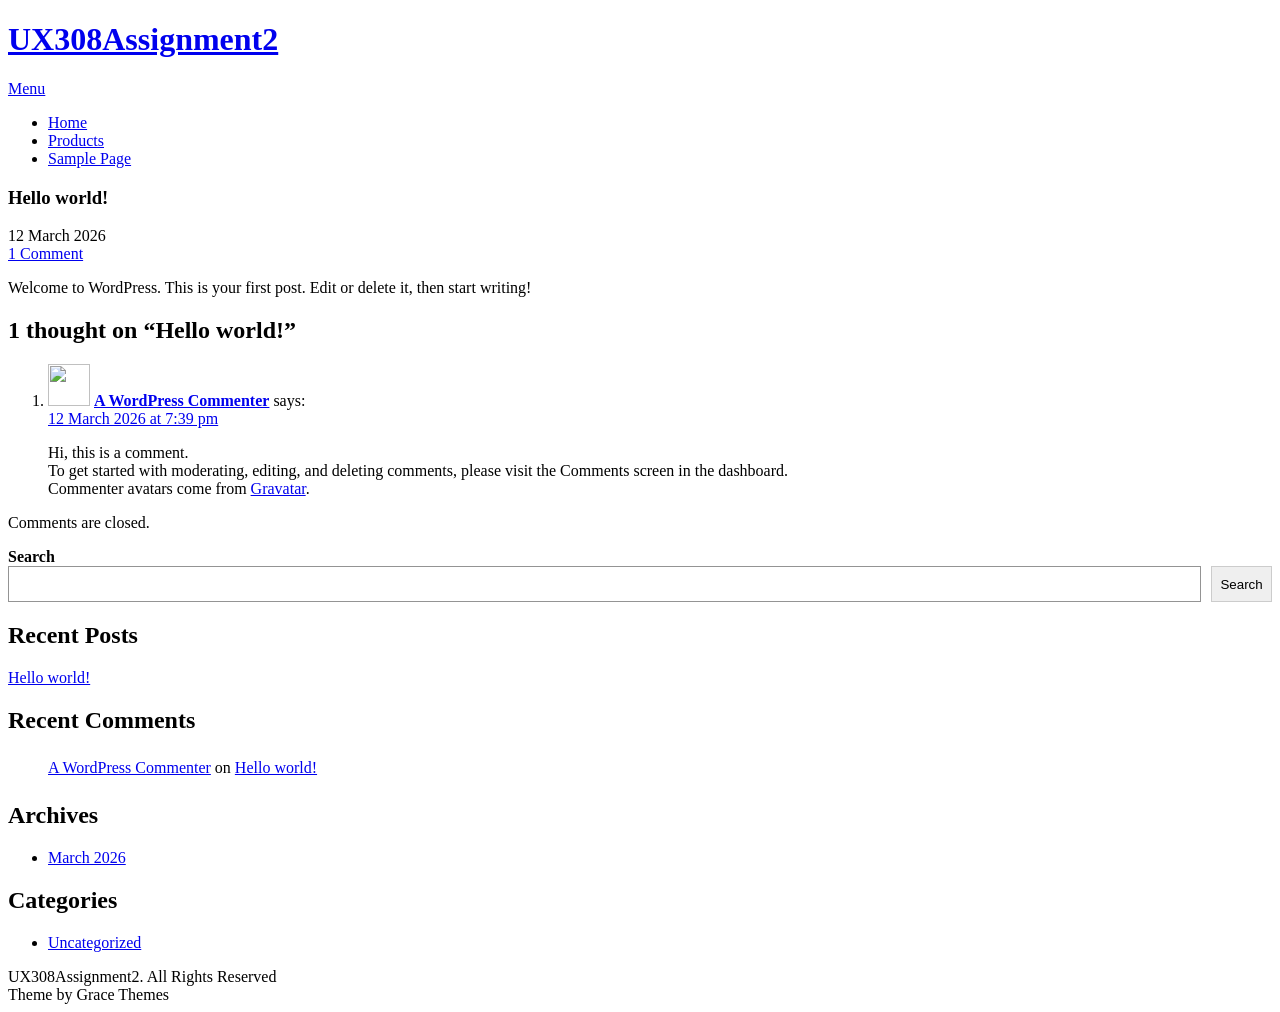
==== commit 51f1f16a: "deploy: 86ab585512955fea341e9d2ce810f0d23562b312" ====
--- a/hello-world/index.html
+++ b/hello-world/index.html
@@ -4,16 +4,16 @@
 <meta charset="UTF-8">
 <meta name="viewport" content="width=device-width, initial-scale=1">
 <link rel="profile" href="https://gmpg.org/xfn/11">
-	<link rel="pingback" href="/xmlrpc.php">
+	<link rel="pingback" href="/UX308Assignment2/xmlrpc.php">
 <title>Hello world! &#8211; UX308Assignment2</title>
 <meta name='robots' content='max-image-preview:large' />
 <link rel='dns-prefetch' href='//localhost' />
 <link rel='dns-prefetch' href='//fonts.googleapis.com' />
-<link rel="alternate" type="application/rss+xml" title="UX308Assignment2 &raquo; Feed" href="/feed/" />
-<link rel="alternate" type="application/rss+xml" title="UX308Assignment2 &raquo; Comments Feed" href="/comments/feed/" />
-<link rel="alternate" type="application/rss+xml" title="UX308Assignment2 &raquo; Hello world! Comments Feed" href="/hello-world/feed/" />
-<link rel="alternate" title="oEmbed (JSON)" type="application/json+oembed" href="/wp-json/oembed/1.0/embed?url=http%3A%2F%2Flocalhost%3A8000%2Fhello-world%2F" />
-<link rel="alternate" title="oEmbed (XML)" type="text/xml+oembed" href="/wp-json/oembed/1.0/embed?url=http%3A%2F%2Flocalhost%3A8000%2Fhello-world%2F&#038;format=xml" />
+<link rel="alternate" type="application/rss+xml" title="UX308Assignment2 &raquo; Feed" href="/UX308Assignment2/feed/" />
+<link rel="alternate" type="application/rss+xml" title="UX308Assignment2 &raquo; Comments Feed" href="/UX308Assignment2/comments/feed/" />
+<link rel="alternate" type="application/rss+xml" title="UX308Assignment2 &raquo; Hello world! Comments Feed" href="/UX308Assignment2/hello-world/feed/" />
+<link rel="alternate" title="oEmbed (JSON)" type="application/json+oembed" href="/UX308Assignment2/wp-json/oembed/1.0/embed?url=http%3A%2F%2Flocalhost%3A8000%2Fhello-world%2F" />
+<link rel="alternate" title="oEmbed (XML)" type="text/xml+oembed" href="/UX308Assignment2/wp-json/oembed/1.0/embed?url=http%3A%2F%2Flocalhost%3A8000%2Fhello-world%2F&#038;format=xml" />
 <style id='wp-img-auto-sizes-contain-inline-css' type='text/css'>
 img:is([sizes=auto i],[sizes^="auto," i]){contain-intrinsic-size:3000px 1500px}
 /*# sourceURL=wp-img-auto-sizes-contain-inline-css */
@@ -40,43 +40,43 @@
 </style>
 <style id='wp-block-archives-inline-css' type='text/css'>
 .wp-block-archives{box-sizing:border-box}.wp-block-archives-dropdown label{display:block}
-/*# sourceURL=/wp-includes/blocks/archives/style.min.css */
+/*# sourceURL=/UX308Assignment2/wp-includes/blocks/archives/style.min.css */
 </style>
 <style id='wp-block-categories-inline-css' type='text/css'>
 .wp-block-categories{box-sizing:border-box}.wp-block-categories.alignleft{margin-right:2em}.wp-block-categories.alignright{margin-left:2em}.wp-block-categories.wp-block-categories-dropdown.aligncenter{text-align:center}.wp-block-categories .wp-block-categories__label{display:block;width:100%}
-/*# sourceURL=/wp-includes/blocks/categories/style.min.css */
+/*# sourceURL=/UX308Assignment2/wp-includes/blocks/categories/style.min.css */
 </style>
 <style id='wp-block-heading-inline-css' type='text/css'>
 h1:where(.wp-block-heading).has-background,h2:where(.wp-block-heading).has-background,h3:where(.wp-block-heading).has-background,h4:where(.wp-block-heading).has-background,h5:where(.wp-block-heading).has-background,h6:where(.wp-block-heading).has-background{padding:1.25em 2.375em}h1.has-text-align-left[style*=writing-mode]:where([style*=vertical-lr]),h1.has-text-align-right[style*=writing-mode]:where([style*=vertical-rl]),h2.has-text-align-left[style*=writing-mode]:where([style*=vertical-lr]),h2.has-text-align-right[style*=writing-mode]:where([style*=vertical-rl]),h3.has-text-align-left[style*=writing-mode]:where([style*=vertical-lr]),h3.has-text-align-right[style*=writing-mode]:where([style*=vertical-rl]),h4.has-text-align-left[style*=writing-mode]:where([style*=vertical-lr]),h4.has-text-align-right[style*=writing-mode]:where([style*=vertical-rl]),h5.has-text-align-left[style*=writing-mode]:where([style*=vertical-lr]),h5.has-text-align-right[style*=writing-mode]:where([style*=vertical-rl]),h6.has-text-align-left[style*=writing-mode]:where([style*=vertical-lr]),h6.has-text-align-right[style*=writing-mode]:where([style*=vertical-rl]){rotate:180deg}
-/*# sourceURL=/wp-includes/blocks/heading/style.min.css */
+/*# sourceURL=/UX308Assignment2/wp-includes/blocks/heading/style.min.css */
 </style>
 <style id='wp-block-latest-comments-inline-css' type='text/css'>
 ol.wp-block-latest-comments{box-sizing:border-box;margin-left:0}:where(.wp-block-latest-comments:not([style*=line-height] .wp-block-latest-comments__comment)){line-height:1.1}:where(.wp-block-latest-comments:not([style*=line-height] .wp-block-latest-comments__comment-excerpt p)){line-height:1.8}.has-dates :where(.wp-block-latest-comments:not([style*=line-height])),.has-excerpts :where(.wp-block-latest-comments:not([style*=line-height])){line-height:1.5}.wp-block-latest-comments .wp-block-latest-comments{padding-left:0}.wp-block-latest-comments__comment{list-style:none;margin-bottom:1em}.has-avatars .wp-block-latest-comments__comment{list-style:none;min-height:2.25em}.has-avatars .wp-block-latest-comments__comment .wp-block-latest-comments__comment-excerpt,.has-avatars .wp-block-latest-comments__comment .wp-block-latest-comments__comment-meta{margin-left:3.25em}.wp-block-latest-comments__comment-excerpt p{font-size:.875em;margin:.36em 0 1.4em}.wp-block-latest-comments__comment-date{display:block;font-size:.75em}.wp-block-latest-comments .avatar,.wp-block-latest-comments__comment-avatar{border-radius:1.5em;display:block;float:left;height:2.5em;margin-right:.75em;width:2.5em}.wp-block-latest-comments[class*=-font-size] a,.wp-block-latest-comments[style*=font-size] a{font-size:inherit}
-/*# sourceURL=/wp-includes/blocks/latest-comments/style.min.css */
+/*# sourceURL=/UX308Assignment2/wp-includes/blocks/latest-comments/style.min.css */
 </style>
 <style id='wp-block-latest-posts-inline-css' type='text/css'>
 .wp-block-latest-posts{box-sizing:border-box}.wp-block-latest-posts.alignleft{margin-right:2em}.wp-block-latest-posts.alignright{margin-left:2em}.wp-block-latest-posts.wp-block-latest-posts__list{list-style:none}.wp-block-latest-posts.wp-block-latest-posts__list li{clear:both;overflow-wrap:break-word}.wp-block-latest-posts.is-grid{display:flex;flex-wrap:wrap}.wp-block-latest-posts.is-grid li{margin:0 1.25em 1.25em 0;width:100%}@media (min-width:600px){.wp-block-latest-posts.columns-2 li{width:calc(50% - .625em)}.wp-block-latest-posts.columns-2 li:nth-child(2n){margin-right:0}.wp-block-latest-posts.columns-3 li{width:calc(33.33333% - .83333em)}.wp-block-latest-posts.columns-3 li:nth-child(3n){margin-right:0}.wp-block-latest-posts.columns-4 li{width:calc(25% - .9375em)}.wp-block-latest-posts.columns-4 li:nth-child(4n){margin-right:0}.wp-block-latest-posts.columns-5 li{width:calc(20% - 1em)}.wp-block-latest-posts.columns-5 li:nth-child(5n){margin-right:0}.wp-block-latest-posts.columns-6 li{width:calc(16.66667% - 1.04167em)}.wp-block-latest-posts.columns-6 li:nth-child(6n){margin-right:0}}:root :where(.wp-block-latest-posts.is-grid){padding:0}:root :where(.wp-block-latest-posts.wp-block-latest-posts__list){padding-left:0}.wp-block-latest-posts__post-author,.wp-block-latest-posts__post-date{display:block;font-size:.8125em}.wp-block-latest-posts__post-excerpt,.wp-block-latest-posts__post-full-content{margin-bottom:1em;margin-top:.5em}.wp-block-latest-posts__featured-image a{display:inline-block}.wp-block-latest-posts__featured-image img{height:auto;max-width:100%;width:auto}.wp-block-latest-posts__featured-image.alignleft{float:left;margin-right:1em}.wp-block-latest-posts__featured-image.alignright{float:right;margin-left:1em}.wp-block-latest-posts__featured-image.aligncenter{margin-bottom:1em;text-align:center}
-/*# sourceURL=/wp-includes/blocks/latest-posts/style.min.css */
+/*# sourceURL=/UX308Assignment2/wp-includes/blocks/latest-posts/style.min.css */
 </style>
 <style id='wp-block-search-inline-css' type='text/css'>
 .wp-block-search__button{margin-left:10px;word-break:normal}.wp-block-search__button.has-icon{line-height:0}.wp-block-search__button svg{height:1.25em;min-height:24px;min-width:24px;width:1.25em;fill:currentColor;vertical-align:text-bottom}:where(.wp-block-search__button){border:1px solid #ccc;padding:6px 10px}.wp-block-search__inside-wrapper{display:flex;flex:auto;flex-wrap:nowrap;max-width:100%}.wp-block-search__label{width:100%}.wp-block-search.wp-block-search__button-only .wp-block-search__button{box-sizing:border-box;display:flex;flex-shrink:0;justify-content:center;margin-left:0;max-width:100%}.wp-block-search.wp-block-search__button-only .wp-block-search__inside-wrapper{min-width:0!important;transition-property:width}.wp-block-search.wp-block-search__button-only .wp-block-search__input{flex-basis:100%;transition-duration:.3s}.wp-block-search.wp-block-search__button-only.wp-block-search__searchfield-hidden,.wp-block-search.wp-block-search__button-only.wp-block-search__searchfield-hidden .wp-block-search__inside-wrapper{overflow:hidden}.wp-block-search.wp-block-search__button-only.wp-block-search__searchfield-hidden .wp-block-search__input{border-left-width:0!important;border-right-width:0!important;flex-basis:0;flex-grow:0;margin:0;min-width:0!important;padding-left:0!important;padding-right:0!important;width:0!important}:where(.wp-block-search__input){appearance:none;border:1px solid #949494;flex-grow:1;font-family:inherit;font-size:inherit;font-style:inherit;font-weight:inherit;letter-spacing:inherit;line-height:inherit;margin-left:0;margin-right:0;min-width:3rem;padding:8px;text-decoration:unset!important;text-transform:inherit}:where(.wp-block-search__button-inside .wp-block-search__inside-wrapper){background-color:#fff;border:1px solid #949494;box-sizing:border-box;padding:4px}:where(.wp-block-search__button-inside .wp-block-search__inside-wrapper) .wp-block-search__input{border:none;border-radius:0;padding:0 4px}:where(.wp-block-search__button-inside .wp-block-search__inside-wrapper) .wp-block-search__input:focus{outline:none}:where(.wp-block-search__button-inside .wp-block-search__inside-wrapper) :where(.wp-block-search__button){padding:4px 8px}.wp-block-search.aligncenter .wp-block-search__inside-wrapper{margin:auto}.wp-block[data-align=right] .wp-block-search.wp-block-search__button-only .wp-block-search__inside-wrapper{float:right}
-/*# sourceURL=/wp-includes/blocks/search/style.min.css */
+/*# sourceURL=/UX308Assignment2/wp-includes/blocks/search/style.min.css */
 </style>
 <style id='wp-block-search-theme-inline-css' type='text/css'>
 .wp-block-search .wp-block-search__label{font-weight:700}.wp-block-search__button{border:1px solid #ccc;padding:.375em .625em}
-/*# sourceURL=/wp-includes/blocks/search/theme.min.css */
+/*# sourceURL=/UX308Assignment2/wp-includes/blocks/search/theme.min.css */
 </style>
 <style id='wp-block-group-inline-css' type='text/css'>
 .wp-block-group{box-sizing:border-box}:where(.wp-block-group.wp-block-group-is-layout-constrained){position:relative}
-/*# sourceURL=/wp-includes/blocks/group/style.min.css */
+/*# sourceURL=/UX308Assignment2/wp-includes/blocks/group/style.min.css */
 </style>
 <style id='wp-block-group-theme-inline-css' type='text/css'>
 :where(.wp-block-group.has-background){padding:1.25em 2.375em}
-/*# sourceURL=/wp-includes/blocks/group/theme.min.css */
+/*# sourceURL=/UX308Assignment2/wp-includes/blocks/group/theme.min.css */
 </style>
 <style id='wp-block-paragraph-inline-css' type='text/css'>
 .is-small-text{font-size:.875em}.is-regular-text{font-size:1em}.is-large-text{font-size:2.25em}.is-larger-text{font-size:3em}.has-drop-cap:not(:focus):first-letter{float:left;font-size:8.4em;font-style:normal;font-weight:100;line-height:.68;margin:.05em .1em 0 0;text-transform:uppercase}body.rtl .has-drop-cap:not(:focus):first-letter{float:none;margin-left:.1em}p.has-drop-cap.has-background{overflow:hidden}:root :where(p.has-background){padding:1.25em 2.375em}:where(p.has-text-color:not(.has-link-color)) a{color:inherit}p.has-text-align-left[style*="writing-mode:vertical-lr"],p.has-text-align-right[style*="writing-mode:vertical-rl"]{rotate:180deg}
-/*# sourceURL=/wp-includes/blocks/paragraph/style.min.css */
+/*# sourceURL=/UX308Assignment2/wp-includes/blocks/paragraph/style.min.css */
 </style>
 
 <style id='classic-theme-styles-inline-css' type='text/css'>
@@ -84,21 +84,21 @@
 .wp-block-button__link{color:#fff;background-color:#32373c;border-radius:9999px;box-shadow:none;text-decoration:none;padding:calc(.667em + 2px) calc(1.333em + 2px);font-size:1.125em}.wp-block-file__button{background:#32373c;color:#fff;text-decoration:none}
 /*# sourceURL=/wp-includes/css/classic-themes.min.css */
 </style>
-<link rel='stylesheet' id='dashicons-css' href='/wp-includes/css/dashicons.min.css?ver=6.9.4' type='text/css' media='all' />
-<link rel='stylesheet' id='al_product_styles-css' href='/wp-content/plugins/ecommerce-product-catalog/css/al_product.min.css?timestamp=1773415155&#038;ver=6.9.4' type='text/css' media='all' />
-<link rel='stylesheet' id='ic_blocks-css' href='/wp-content/plugins/ecommerce-product-catalog/includes/blocks/ic-blocks.min.css?timestamp=1773415155&#038;ver=6.9.4' type='text/css' media='all' />
+<link rel='stylesheet' id='dashicons-css' href='/UX308Assignment2/wp-includes/css/dashicons.min.css?ver=6.9.4' type='text/css' media='all' />
+<link rel='stylesheet' id='al_product_styles-css' href='/UX308Assignment2/wp-content/plugins/ecommerce-product-catalog/css/al_product.min.css?timestamp=1773415575&#038;ver=6.9.4' type='text/css' media='all' />
+<link rel='stylesheet' id='ic_blocks-css' href='/UX308Assignment2/wp-content/plugins/ecommerce-product-catalog/includes/blocks/ic-blocks.min.css?timestamp=1773415575&#038;ver=6.9.4' type='text/css' media='all' />
 <style id='global-styles-inline-css' type='text/css'>
 :root{--wp--preset--aspect-ratio--square: 1;--wp--preset--aspect-ratio--4-3: 4/3;--wp--preset--aspect-ratio--3-4: 3/4;--wp--preset--aspect-ratio--3-2: 3/2;--wp--preset--aspect-ratio--2-3: 2/3;--wp--preset--aspect-ratio--16-9: 16/9;--wp--preset--aspect-ratio--9-16: 9/16;--wp--preset--color--black: #000000;--wp--preset--color--cyan-bluish-gray: #abb8c3;--wp--preset--color--white: #ffffff;--wp--preset--color--pale-pink: #f78da7;--wp--preset--color--vivid-red: #cf2e2e;--wp--preset--color--luminous-vivid-orange: #ff6900;--wp--preset--color--luminous-vivid-amber: #fcb900;--wp--preset--color--light-green-cyan: #7bdcb5;--wp--preset--color--vivid-green-cyan: #00d084;--wp--preset--color--pale-cyan-blue: #8ed1fc;--wp--preset--color--vivid-cyan-blue: #0693e3;--wp--preset--color--vivid-purple: #9b51e0;--wp--preset--gradient--vivid-cyan-blue-to-vivid-purple: linear-gradient(135deg,rgb(6,147,227) 0%,rgb(155,81,224) 100%);--wp--preset--gradient--light-green-cyan-to-vivid-green-cyan: linear-gradient(135deg,rgb(122,220,180) 0%,rgb(0,208,130) 100%);--wp--preset--gradient--luminous-vivid-amber-to-luminous-vivid-orange: linear-gradient(135deg,rgb(252,185,0) 0%,rgb(255,105,0) 100%);--wp--preset--gradient--luminous-vivid-orange-to-vivid-red: linear-gradient(135deg,rgb(255,105,0) 0%,rgb(207,46,46) 100%);--wp--preset--gradient--very-light-gray-to-cyan-bluish-gray: linear-gradient(135deg,rgb(238,238,238) 0%,rgb(169,184,195) 100%);--wp--preset--gradient--cool-to-warm-spectrum: linear-gradient(135deg,rgb(74,234,220) 0%,rgb(151,120,209) 20%,rgb(207,42,186) 40%,rgb(238,44,130) 60%,rgb(251,105,98) 80%,rgb(254,248,76) 100%);--wp--preset--gradient--blush-light-purple: linear-gradient(135deg,rgb(255,206,236) 0%,rgb(152,150,240) 100%);--wp--preset--gradient--blush-bordeaux: linear-gradient(135deg,rgb(254,205,165) 0%,rgb(254,45,45) 50%,rgb(107,0,62) 100%);--wp--preset--gradient--luminous-dusk: linear-gradient(135deg,rgb(255,203,112) 0%,rgb(199,81,192) 50%,rgb(65,88,208) 100%);--wp--preset--gradient--pale-ocean: linear-gradient(135deg,rgb(255,245,203) 0%,rgb(182,227,212) 50%,rgb(51,167,181) 100%);--wp--preset--gradient--electric-grass: linear-gradient(135deg,rgb(202,248,128) 0%,rgb(113,206,126) 100%);--wp--preset--gradient--midnight: linear-gradient(135deg,rgb(2,3,129) 0%,rgb(40,116,252) 100%);--wp--preset--font-size--small: 13px;--wp--preset--font-size--medium: 20px;--wp--preset--font-size--large: 36px;--wp--preset--font-size--x-large: 42px;--wp--preset--spacing--20: 0.44rem;--wp--preset--spacing--30: 0.67rem;--wp--preset--spacing--40: 1rem;--wp--preset--spacing--50: 1.5rem;--wp--preset--spacing--60: 2.25rem;--wp--preset--spacing--70: 3.38rem;--wp--preset--spacing--80: 5.06rem;--wp--preset--shadow--natural: 6px 6px 9px rgba(0, 0, 0, 0.2);--wp--preset--shadow--deep: 12px 12px 50px rgba(0, 0, 0, 0.4);--wp--preset--shadow--sharp: 6px 6px 0px rgba(0, 0, 0, 0.2);--wp--preset--shadow--outlined: 6px 6px 0px -3px rgb(255, 255, 255), 6px 6px rgb(0, 0, 0);--wp--preset--shadow--crisp: 6px 6px 0px rgb(0, 0, 0);}:where(.is-layout-flex){gap: 0.5em;}:where(.is-layout-grid){gap: 0.5em;}body .is-layout-flex{display: flex;}.is-layout-flex{flex-wrap: wrap;align-items: center;}.is-layout-flex > :is(*, div){margin: 0;}body .is-layout-grid{display: grid;}.is-layout-grid > :is(*, div){margin: 0;}:where(.wp-block-columns.is-layout-flex){gap: 2em;}:where(.wp-block-columns.is-layout-grid){gap: 2em;}:where(.wp-block-post-template.is-layout-flex){gap: 1.25em;}:where(.wp-block-post-template.is-layout-grid){gap: 1.25em;}.has-black-color{color: var(--wp--preset--color--black) !important;}.has-cyan-bluish-gray-color{color: var(--wp--preset--color--cyan-bluish-gray) !important;}.has-white-color{color: var(--wp--preset--color--white) !important;}.has-pale-pink-color{color: var(--wp--preset--color--pale-pink) !important;}.has-vivid-red-color{color: var(--wp--preset--color--vivid-red) !important;}.has-luminous-vivid-orange-color{color: var(--wp--preset--color--luminous-vivid-orange) !important;}.has-luminous-vivid-amber-color{color: var(--wp--preset--color--luminous-vivid-amber) !important;}.has-light-green-cyan-color{color: var(--wp--preset--color--light-green-cyan) !important;}.has-vivid-green-cyan-color{color: var(--wp--preset--color--vivid-green-cyan) !important;}.has-pale-cyan-blue-color{color: var(--wp--preset--color--pale-cyan-blue) !important;}.has-vivid-cyan-blue-color{color: var(--wp--preset--color--vivid-cyan-blue) !important;}.has-vivid-purple-color{color: var(--wp--preset--color--vivid-purple) !important;}.has-black-background-color{background-color: var(--wp--preset--color--black) !important;}.has-cyan-bluish-gray-background-color{background-color: var(--wp--preset--color--cyan-bluish-gray) !important;}.has-white-background-color{background-color: var(--wp--preset--color--white) !important;}.has-pale-pink-background-color{background-color: var(--wp--preset--color--pale-pink) !important;}.has-vivid-red-background-color{background-color: var(--wp--preset--color--vivid-red) !important;}.has-luminous-vivid-orange-background-color{background-color: var(--wp--preset--color--luminous-vivid-orange) !important;}.has-luminous-vivid-amber-background-color{background-color: var(--wp--preset--color--luminous-vivid-amber) !important;}.has-light-green-cyan-background-color{background-color: var(--wp--preset--color--light-green-cyan) !important;}.has-vivid-green-cyan-background-color{background-color: var(--wp--preset--color--vivid-green-cyan) !important;}.has-pale-cyan-blue-background-color{background-color: var(--wp--preset--color--pale-cyan-blue) !important;}.has-vivid-cyan-blue-background-color{background-color: var(--wp--preset--color--vivid-cyan-blue) !important;}.has-vivid-purple-background-color{background-color: var(--wp--preset--color--vivid-purple) !important;}.has-black-border-color{border-color: var(--wp--preset--color--black) !important;}.has-cyan-bluish-gray-border-color{border-color: var(--wp--preset--color--cyan-bluish-gray) !important;}.has-white-border-color{border-color: var(--wp--preset--color--white) !important;}.has-pale-pink-border-color{border-color: var(--wp--preset--color--pale-pink) !important;}.has-vivid-red-border-color{border-color: var(--wp--preset--color--vivid-red) !important;}.has-luminous-vivid-orange-border-color{border-color: var(--wp--preset--color--luminous-vivid-orange) !important;}.has-luminous-vivid-amber-border-color{border-color: var(--wp--preset--color--luminous-vivid-amber) !important;}.has-light-green-cyan-border-color{border-color: var(--wp--preset--color--light-green-cyan) !important;}.has-vivid-green-cyan-border-color{border-color: var(--wp--preset--color--vivid-green-cyan) !important;}.has-pale-cyan-blue-border-color{border-color: var(--wp--preset--color--pale-cyan-blue) !important;}.has-vivid-cyan-blue-border-color{border-color: var(--wp--preset--color--vivid-cyan-blue) !important;}.has-vivid-purple-border-color{border-color: var(--wp--preset--color--vivid-purple) !important;}.has-vivid-cyan-blue-to-vivid-purple-gradient-background{background: var(--wp--preset--gradient--vivid-cyan-blue-to-vivid-purple) !important;}.has-light-green-cyan-to-vivid-green-cyan-gradient-background{background: var(--wp--preset--gradient--light-green-cyan-to-vivid-green-cyan) !important;}.has-luminous-vivid-amber-to-luminous-vivid-orange-gradient-background{background: var(--wp--preset--gradient--luminous-vivid-amber-to-luminous-vivid-orange) !important;}.has-luminous-vivid-orange-to-vivid-red-gradient-background{background: var(--wp--preset--gradient--luminous-vivid-orange-to-vivid-red) !important;}.has-very-light-gray-to-cyan-bluish-gray-gradient-background{background: var(--wp--preset--gradient--very-light-gray-to-cyan-bluish-gray) !important;}.has-cool-to-warm-spectrum-gradient-background{background: var(--wp--preset--gradient--cool-to-warm-spectrum) !important;}.has-blush-light-purple-gradient-background{background: var(--wp--preset--gradient--blush-light-purple) !important;}.has-blush-bordeaux-gradient-background{background: var(--wp--preset--gradient--blush-bordeaux) !important;}.has-luminous-dusk-gradient-background{background: var(--wp--preset--gradient--luminous-dusk) !important;}.has-pale-ocean-gradient-background{background: var(--wp--preset--gradient--pale-ocean) !important;}.has-electric-grass-gradient-background{background: var(--wp--preset--gradient--electric-grass) !important;}.has-midnight-gradient-background{background: var(--wp--preset--gradient--midnight) !important;}.has-small-font-size{font-size: var(--wp--preset--font-size--small) !important;}.has-medium-font-size{font-size: var(--wp--preset--font-size--medium) !important;}.has-large-font-size{font-size: var(--wp--preset--font-size--large) !important;}.has-x-large-font-size{font-size: var(--wp--preset--font-size--x-large) !important;}
 /*# sourceURL=global-styles-inline-css */
 </style>
 
-<link rel='stylesheet' id='parent-style-css' href='/wp-content/themes/economics/style.css?ver=6.9.4' type='text/css' media='all' />
-<link rel='stylesheet' id='child-style-css' href='/wp-content/themes/senor-salsa/style.css?ver=6.9.4' type='text/css' media='all' />
+<link rel='stylesheet' id='parent-style-css' href='/UX308Assignment2/wp-content/themes/economics/style.css?ver=6.9.4' type='text/css' media='all' />
+<link rel='stylesheet' id='child-style-css' href='/UX308Assignment2/wp-content/themes/senor-salsa/style.css?ver=6.9.4' type='text/css' media='all' />
 <link rel='stylesheet' id='economics-font-css' href='//fonts.googleapis.com/css?family=Roboto%3A300%2C400%2C600%2C700%2C800%2C900&#038;ver=6.9.4' type='text/css' media='all' />
-<link rel='stylesheet' id='economics-basic-style-css' href='/wp-content/themes/senor-salsa/style.css?ver=6.9.4' type='text/css' media='all' />
-<link rel='stylesheet' id='nivo-slider-css' href='/wp-content/themes/economics/css/nivo-slider.css?ver=6.9.4' type='text/css' media='all' />
-<link rel='stylesheet' id='economics-responsive-css' href='/wp-content/themes/economics/css/responsive.css?ver=6.9.4' type='text/css' media='all' />
-<link rel='stylesheet' id='custom-style-css' href='/wp-content/themes/economics/css/custom_script.css?ver=6.9.4' type='text/css' media='all' />
+<link rel='stylesheet' id='economics-basic-style-css' href='/UX308Assignment2/wp-content/themes/senor-salsa/style.css?ver=6.9.4' type='text/css' media='all' />
+<link rel='stylesheet' id='nivo-slider-css' href='/UX308Assignment2/wp-content/themes/economics/css/nivo-slider.css?ver=6.9.4' type='text/css' media='all' />
+<link rel='stylesheet' id='economics-responsive-css' href='/UX308Assignment2/wp-content/themes/economics/css/responsive.css?ver=6.9.4' type='text/css' media='all' />
+<link rel='stylesheet' id='custom-style-css' href='/UX308Assignment2/wp-content/themes/economics/css/custom_script.css?ver=6.9.4' type='text/css' media='all' />
 <style id='custom-style-inline-css' type='text/css'>
 
                 .a, .recent_articles h2 a:hover,
@@ -130,15 +130,15 @@
                 }
 /*# sourceURL=custom-style-inline-css */
 </style>
-<script type="text/javascript" src="/wp-content/themes/senor-salsa/customElements.js?ver=6.9.4" id="custom_javascript0-js"></script>
-<script type="text/javascript" src="/wp-includes/js/jquery/jquery.min.js?ver=3.7.1" id="jquery-core-js"></script>
-<script type="text/javascript" src="/wp-includes/js/jquery/jquery-migrate.min.js?ver=3.4.1" id="jquery-migrate-js"></script>
-<script type="text/javascript" src="/wp-content/themes/economics/js/jquery.nivo.slider.js?ver=6.9.4" id="jquery-nivo-slider-js"></script>
-<script type="text/javascript" src="/wp-content/themes/economics/js/editable.js?ver=6.9.4" id="economics-editable-js"></script>
-<link rel="https://api.w.org/" href="/wp-json/" /><link rel="alternate" title="JSON" type="application/json" href="/wp-json/wp/v2/posts/1" /><link rel="EditURI" type="application/rsd+xml" title="RSD" href="/xmlrpc.php?rsd" />
+<script type="text/javascript" src="/UX308Assignment2/wp-content/themes/senor-salsa/customElements.js?ver=6.9.4" id="custom_javascript0-js"></script>
+<script type="text/javascript" src="/UX308Assignment2/wp-includes/js/jquery/jquery.min.js?ver=3.7.1" id="jquery-core-js"></script>
+<script type="text/javascript" src="/UX308Assignment2/wp-includes/js/jquery/jquery-migrate.min.js?ver=3.4.1" id="jquery-migrate-js"></script>
+<script type="text/javascript" src="/UX308Assignment2/wp-content/themes/economics/js/jquery.nivo.slider.js?ver=6.9.4" id="jquery-nivo-slider-js"></script>
+<script type="text/javascript" src="/UX308Assignment2/wp-content/themes/economics/js/editable.js?ver=6.9.4" id="economics-editable-js"></script>
+<link rel="https://api.w.org/" href="/UX308Assignment2/wp-json/" /><link rel="alternate" title="JSON" type="application/json" href="/UX308Assignment2/wp-json/wp/v2/posts/1" /><link rel="EditURI" type="application/rsd+xml" title="RSD" href="/UX308Assignment2/xmlrpc.php?rsd" />
 <meta name="generator" content="WordPress 6.9.4" />
-<link rel="canonical" href="/hello-world/" />
-<link rel='shortlink' href='/?p=1' />
+<link rel="canonical" href="/UX308Assignment2/hello-world/" />
+<link rel='shortlink' href='/UX308Assignment2/?p=1' />
 	<style type="text/css">
 			.header {
 			background: url() no-repeat;
@@ -154,7 +154,7 @@
 <div class="container">
      <div class="site-header siteinner">      
           <div class="logo">
-				                 <h1><a href="/" rel="home">UX308Assignment2</a></h1>
+				                 <h1><a href="/UX308Assignment2/" rel="home">UX308Assignment2</a></h1>
                           </div><!-- logo -->
           <div class="head-rightpart">
                <div class="toggle">
@@ -162,8 +162,8 @@
                </div><!-- toggle --> 
                <div class="header-menu">                   
                 <div class="menu"><ul>
-<li ><a href="/">Home</a></li><li class="page_item page-item-8"><a href="/products/">Products</a></li>
-<li class="page_item page-item-2"><a href="/sample-page/">Sample Page</a></li>
+<li ><a href="/UX308Assignment2/">Home</a></li><li class="page_item page-item-8"><a href="/UX308Assignment2/products/">Products</a></li>
+<li class="page_item page-item-2"><a href="/UX308Assignment2/sample-page/">Sample Page</a></li>
 </ul></div>
    
                </div><!--.header-menu -->             
@@ -186,7 +186,7 @@
         <h3 class="single-title">Hello world!</h3>    </header><!-- .entry-header -->    
      <div class="postmeta">
             <div class="post-date">12 March 2026</div><!-- post-date -->
-            <div class="post-comment"> <a href="/hello-world/#comments">1 Comment</a></div>            
+            <div class="post-comment"> <a href="/UX308Assignment2/hello-world/#comments">1 Comment</a></div>            
     </div><!-- postmeta -->  
 
     <div class="entry-content">		
@@ -216,7 +216,7 @@
 						<img alt='' src='https://secure.gravatar.com/avatar/8e1606e6fba450a9362af43874c1b2dfad34c782e33d0a51e1b46c18a2a567dd?s=42&#038;d=mm&#038;r=g' srcset='https://secure.gravatar.com/avatar/8e1606e6fba450a9362af43874c1b2dfad34c782e33d0a51e1b46c18a2a567dd?s=84&#038;d=mm&#038;r=g 2x' class='avatar avatar-42 photo' height='42' width='42' decoding='async'/>						<b class="fn"><a href="https://en-ca.wordpress.org/" class="url" rel="ugc external nofollow">A WordPress Commenter</a></b> <span class="says">says:</span>					</div><!-- .comment-author -->
 
 					<div class="comment-metadata">
-						<a href="/hello-world/#comment-1"><time datetime="2026-03-12T19:39:45-04:00">12 March 2026 at 7:39 pm</time></a>					</div><!-- .comment-metadata -->
+						<a href="/UX308Assignment2/hello-world/#comment-1"><time datetime="2026-03-12T19:39:45-04:00">12 March 2026 at 7:39 pm</time></a>					</div><!-- .comment-metadata -->
 
 									</footer><!-- .comment-meta -->
 
@@ -238,9 +238,9 @@
 </div><!-- .comments-area -->                                  
          </section>       
         <div id="sidebar">    
-    <aside id="block-2" class="widget widget_block widget_search"><form role="search" method="get" action="/" class="wp-block-search__button-outside wp-block-search__text-button wp-block-search"    ><label class="wp-block-search__label" for="wp-block-search__input-1" >Search</label><div class="wp-block-search__inside-wrapper" ><input class="wp-block-search__input" id="wp-block-search__input-1" placeholder="" value="" type="search" name="s" required /><button aria-label="Search" class="wp-block-search__button wp-element-button" type="submit" >Search</button></div></form></aside><aside id="block-3" class="widget widget_block"><div class="wp-block-group"><div class="wp-block-group__inner-container is-layout-flow wp-block-group-is-layout-flow"><h2 class="wp-block-heading">Recent Posts</h2><ul class="wp-block-latest-posts__list wp-block-latest-posts"><li><a class="wp-block-latest-posts__post-title" href="/hello-world/">Hello world!</a></li>
-</ul></div></div></aside><aside id="block-4" class="widget widget_block"><div class="wp-block-group"><div class="wp-block-group__inner-container is-layout-flow wp-block-group-is-layout-flow"><h2 class="wp-block-heading">Recent Comments</h2><ol class="wp-block-latest-comments"><li class="wp-block-latest-comments__comment"><article><footer class="wp-block-latest-comments__comment-meta"><a class="wp-block-latest-comments__comment-author" href="https://en-ca.wordpress.org/">A WordPress Commenter</a> on <a class="wp-block-latest-comments__comment-link" href="/hello-world/#comment-1">Hello world!</a></footer></article></li></ol></div></div></aside><aside id="block-5" class="widget widget_block"><div class="wp-block-group"><div class="wp-block-group__inner-container is-layout-flow wp-block-group-is-layout-flow"><h2 class="wp-block-heading">Archives</h2><ul class="wp-block-archives-list wp-block-archives">	<li><a href='/2026/03/'>March 2026</a></li>
-</ul></div></div></aside><aside id="block-6" class="widget widget_block"><div class="wp-block-group"><div class="wp-block-group__inner-container is-layout-flow wp-block-group-is-layout-flow"><h2 class="wp-block-heading">Categories</h2><ul class="wp-block-categories-list wp-block-categories">	<li class="cat-item cat-item-1"><a href="/category/uncategorized/">Uncategorized</a>
+    <aside id="block-2" class="widget widget_block widget_search"><form role="search" method="get" action="/UX308Assignment2/" class="wp-block-search__button-outside wp-block-search__text-button wp-block-search"    ><label class="wp-block-search__label" for="wp-block-search__input-1" >Search</label><div class="wp-block-search__inside-wrapper" ><input class="wp-block-search__input" id="wp-block-search__input-1" placeholder="" value="" type="search" name="s" required /><button aria-label="Search" class="wp-block-search__button wp-element-button" type="submit" >Search</button></div></form></aside><aside id="block-3" class="widget widget_block"><div class="wp-block-group"><div class="wp-block-group__inner-container is-layout-flow wp-block-group-is-layout-flow"><h2 class="wp-block-heading">Recent Posts</h2><ul class="wp-block-latest-posts__list wp-block-latest-posts"><li><a class="wp-block-latest-posts__post-title" href="/UX308Assignment2/hello-world/">Hello world!</a></li>
+</ul></div></div></aside><aside id="block-4" class="widget widget_block"><div class="wp-block-group"><div class="wp-block-group__inner-container is-layout-flow wp-block-group-is-layout-flow"><h2 class="wp-block-heading">Recent Comments</h2><ol class="wp-block-latest-comments"><li class="wp-block-latest-comments__comment"><article><footer class="wp-block-latest-comments__comment-meta"><a class="wp-block-latest-comments__comment-author" href="https://en-ca.wordpress.org/">A WordPress Commenter</a> on <a class="wp-block-latest-comments__comment-link" href="/UX308Assignment2/hello-world/#comment-1">Hello world!</a></footer></article></li></ol></div></div></aside><aside id="block-5" class="widget widget_block"><div class="wp-block-group"><div class="wp-block-group__inner-container is-layout-flow wp-block-group-is-layout-flow"><h2 class="wp-block-heading">Archives</h2><ul class="wp-block-archives-list wp-block-archives">	<li><a href='/UX308Assignment2/2026/03/'>March 2026</a></li>
+</ul></div></div></aside><aside id="block-6" class="widget widget_block"><div class="wp-block-group"><div class="wp-block-group__inner-container is-layout-flow wp-block-group-is-layout-flow"><h2 class="wp-block-heading">Categories</h2><ul class="wp-block-categories-list wp-block-categories">	<li class="cat-item cat-item-1"><a href="/UX308Assignment2/category/uncategorized/">Uncategorized</a>
 </li>
 </ul></div></div></aside>	
 </div><!-- sidebar -->       
@@ -271,13 +271,13 @@
         }
     </style>
     <script id="wp-emoji-settings" type="application/json">
-{"baseUrl":"https://s.w.org/images/core/emoji/17.0.2/72x72/","ext":".png","svgUrl":"https://s.w.org/images/core/emoji/17.0.2/svg/","svgExt":".svg","source":{"concatemoji":"/wp-includes/js/wp-emoji-release.min.js?ver=6.9.4"}}
+{"baseUrl":"https://s.w.org/images/core/emoji/17.0.2/72x72/","ext":".png","svgUrl":"https://s.w.org/images/core/emoji/17.0.2/svg/","svgExt":".svg","source":{"concatemoji":"/UX308Assignment2/wp-includes/js/wp-emoji-release.min.js?ver=6.9.4"}}
 </script>
 <script type="module">
 /* <![CDATA[ */
 /*! This file is auto-generated */
 const a=JSON.parse(document.getElementById("wp-emoji-settings").textContent),o=(window._wpemojiSettings=a,"wpEmojiSettingsSupports"),s=["flag","emoji"];function i(e){try{var t={supportTests:e,timestamp:(new Date).valueOf()};sessionStorage.setItem(o,JSON.stringify(t))}catch(e){}}function c(e,t,n){e.clearRect(0,0,e.canvas.width,e.canvas.height),e.fillText(t,0,0);t=new Uint32Array(e.getImageData(0,0,e.canvas.width,e.canvas.height).data);e.clearRect(0,0,e.canvas.width,e.canvas.height),e.fillText(n,0,0);const a=new Uint32Array(e.getImageData(0,0,e.canvas.width,e.canvas.height).data);return t.every((e,t)=>e===a[t])}function p(e,t){e.clearRect(0,0,e.canvas.width,e.canvas.height),e.fillText(t,0,0);var n=e.getImageData(16,16,1,1);for(let e=0;e<n.data.length;e++)if(0!==n.data[e])return!1;return!0}function u(e,t,n,a){switch(t){case"flag":return n(e,"\ud83c\udff3\ufe0f\u200d\u26a7\ufe0f","\ud83c\udff3\ufe0f\u200b\u26a7\ufe0f")?!1:!n(e,"\ud83c\udde8\ud83c\uddf6","\ud83c\udde8\u200b\ud83c\uddf6")&&!n(e,"\ud83c\udff4\udb40\udc67\udb40\udc62\udb40\udc65\udb40\udc6e\udb40\udc67\udb40\udc7f","\ud83c\udff4\u200b\udb40\udc67\u200b\udb40\udc62\u200b\udb40\udc65\u200b\udb40\udc6e\u200b\udb40\udc67\u200b\udb40\udc7f");case"emoji":return!a(e,"\ud83e\u1fac8")}return!1}function f(e,t,n,a){let r;const o=(r="undefined"!=typeof WorkerGlobalScope&&self instanceof WorkerGlobalScope?new OffscreenCanvas(300,150):document.createElement("canvas")).getContext("2d",{willReadFrequently:!0}),s=(o.textBaseline="top",o.font="600 32px Arial",{});return e.forEach(e=>{s[e]=t(o,e,n,a)}),s}function r(e){var t=document.createElement("script");t.src=e,t.defer=!0,document.head.appendChild(t)}a.supports={everything:!0,everythingExceptFlag:!0},new Promise(t=>{let n=function(){try{var e=JSON.parse(sessionStorage.getItem(o));if("object"==typeof e&&"number"==typeof e.timestamp&&(new Date).valueOf()<e.timestamp+604800&&"object"==typeof e.supportTests)return e.supportTests}catch(e){}return null}();if(!n){if("undefined"!=typeof Worker&&"undefined"!=typeof OffscreenCanvas&&"undefined"!=typeof URL&&URL.createObjectURL&&"undefined"!=typeof Blob)try{var e="postMessage("+f.toString()+"("+[JSON.stringify(s),u.toString(),c.toString(),p.toString()].join(",")+"));",a=new Blob([e],{type:"text/javascript"});const r=new Worker(URL.createObjectURL(a),{name:"wpTestEmojiSupports"});return void(r.onmessage=e=>{i(n=e.data),r.terminate(),t(n)})}catch(e){}i(n=f(s,u,c,p))}t(n)}).then(e=>{for(const n in e)a.supports[n]=e[n],a.supports.everything=a.supports.everything&&a.supports[n],"flag"!==n&&(a.supports.everythingExceptFlag=a.supports.everythingExceptFlag&&a.supports[n]);var t;a.supports.everythingExceptFlag=a.supports.everythingExceptFlag&&!a.supports.flag,a.supports.everything||((t=a.source||{}).concatemoji?r(t.concatemoji):t.wpemoji&&t.twemoji&&(r(t.twemoji),r(t.wpemoji)))});
-//# sourceURL=/wp-includes/js/wp-emoji-loader.min.js
+//# sourceURL=/UX308Assignment2/wp-includes/js/wp-emoji-loader.min.js
 /* ]]> */
 </script>
 </body>
